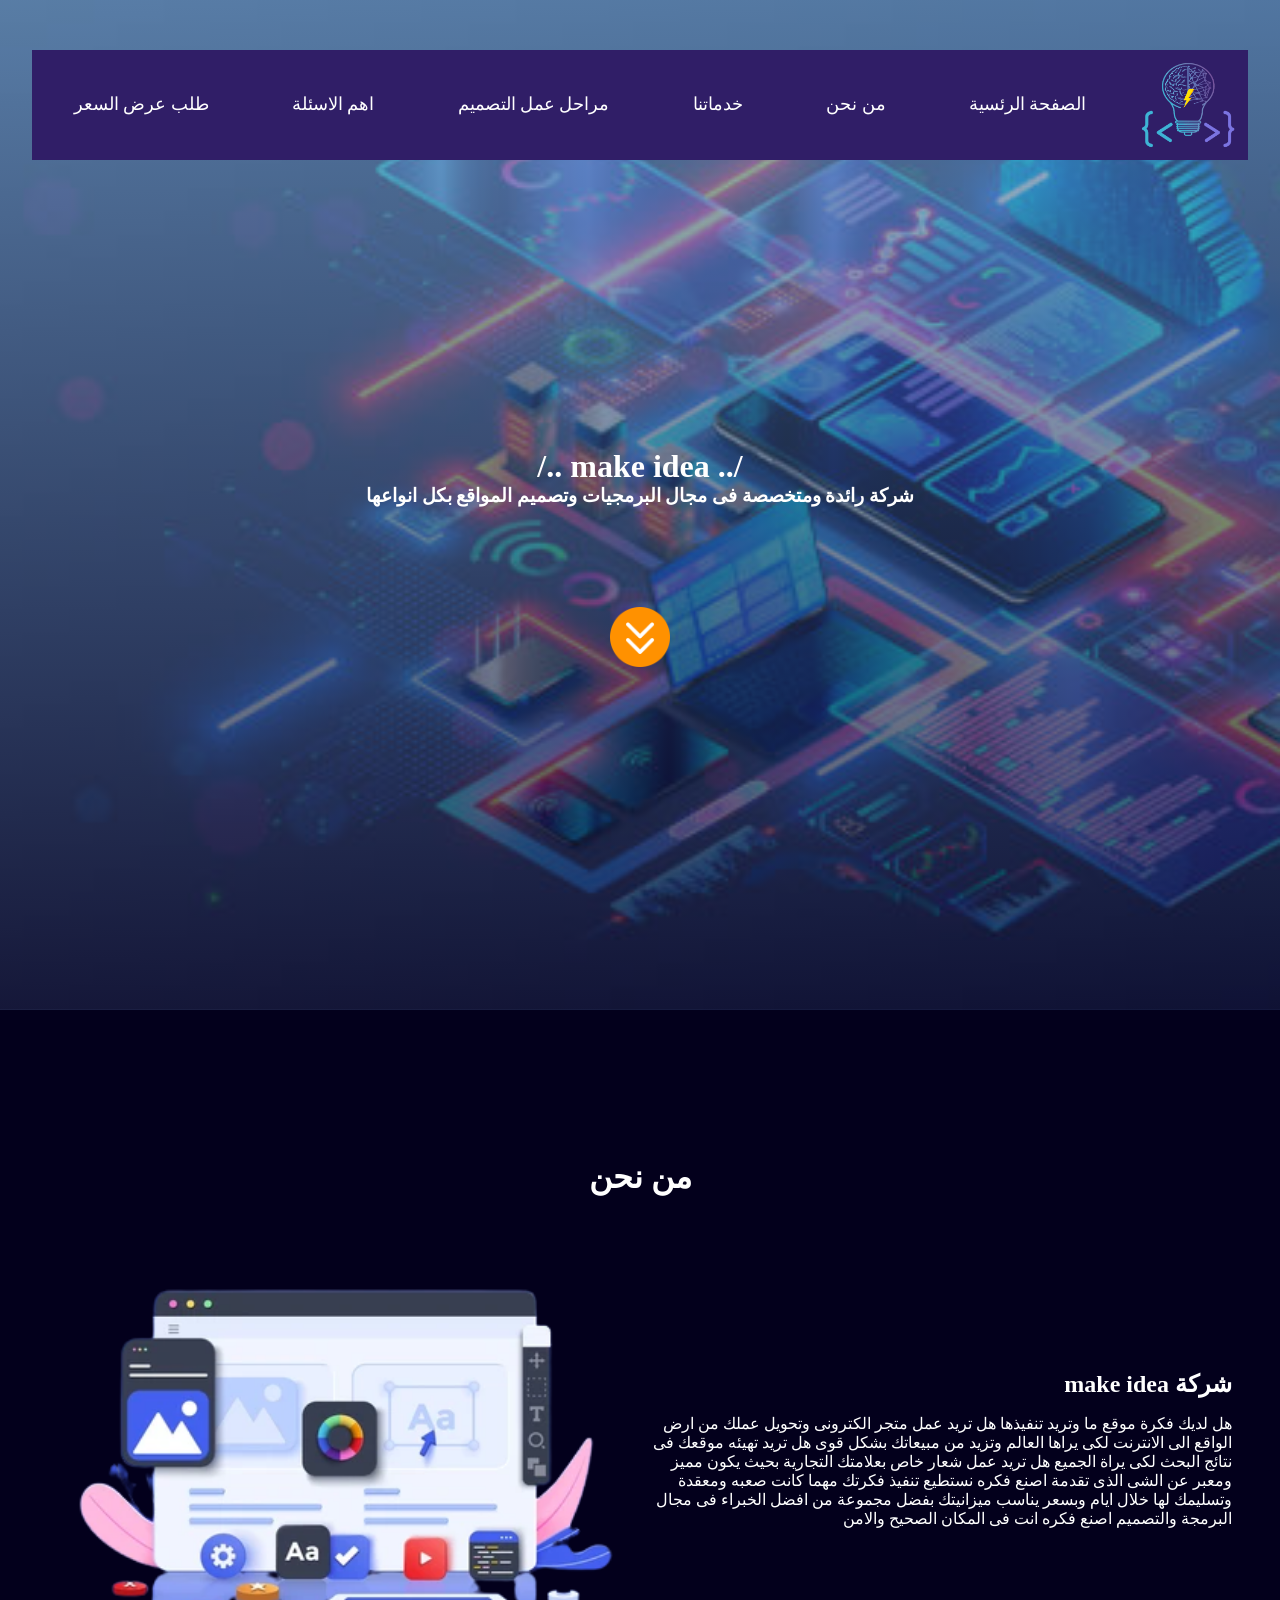
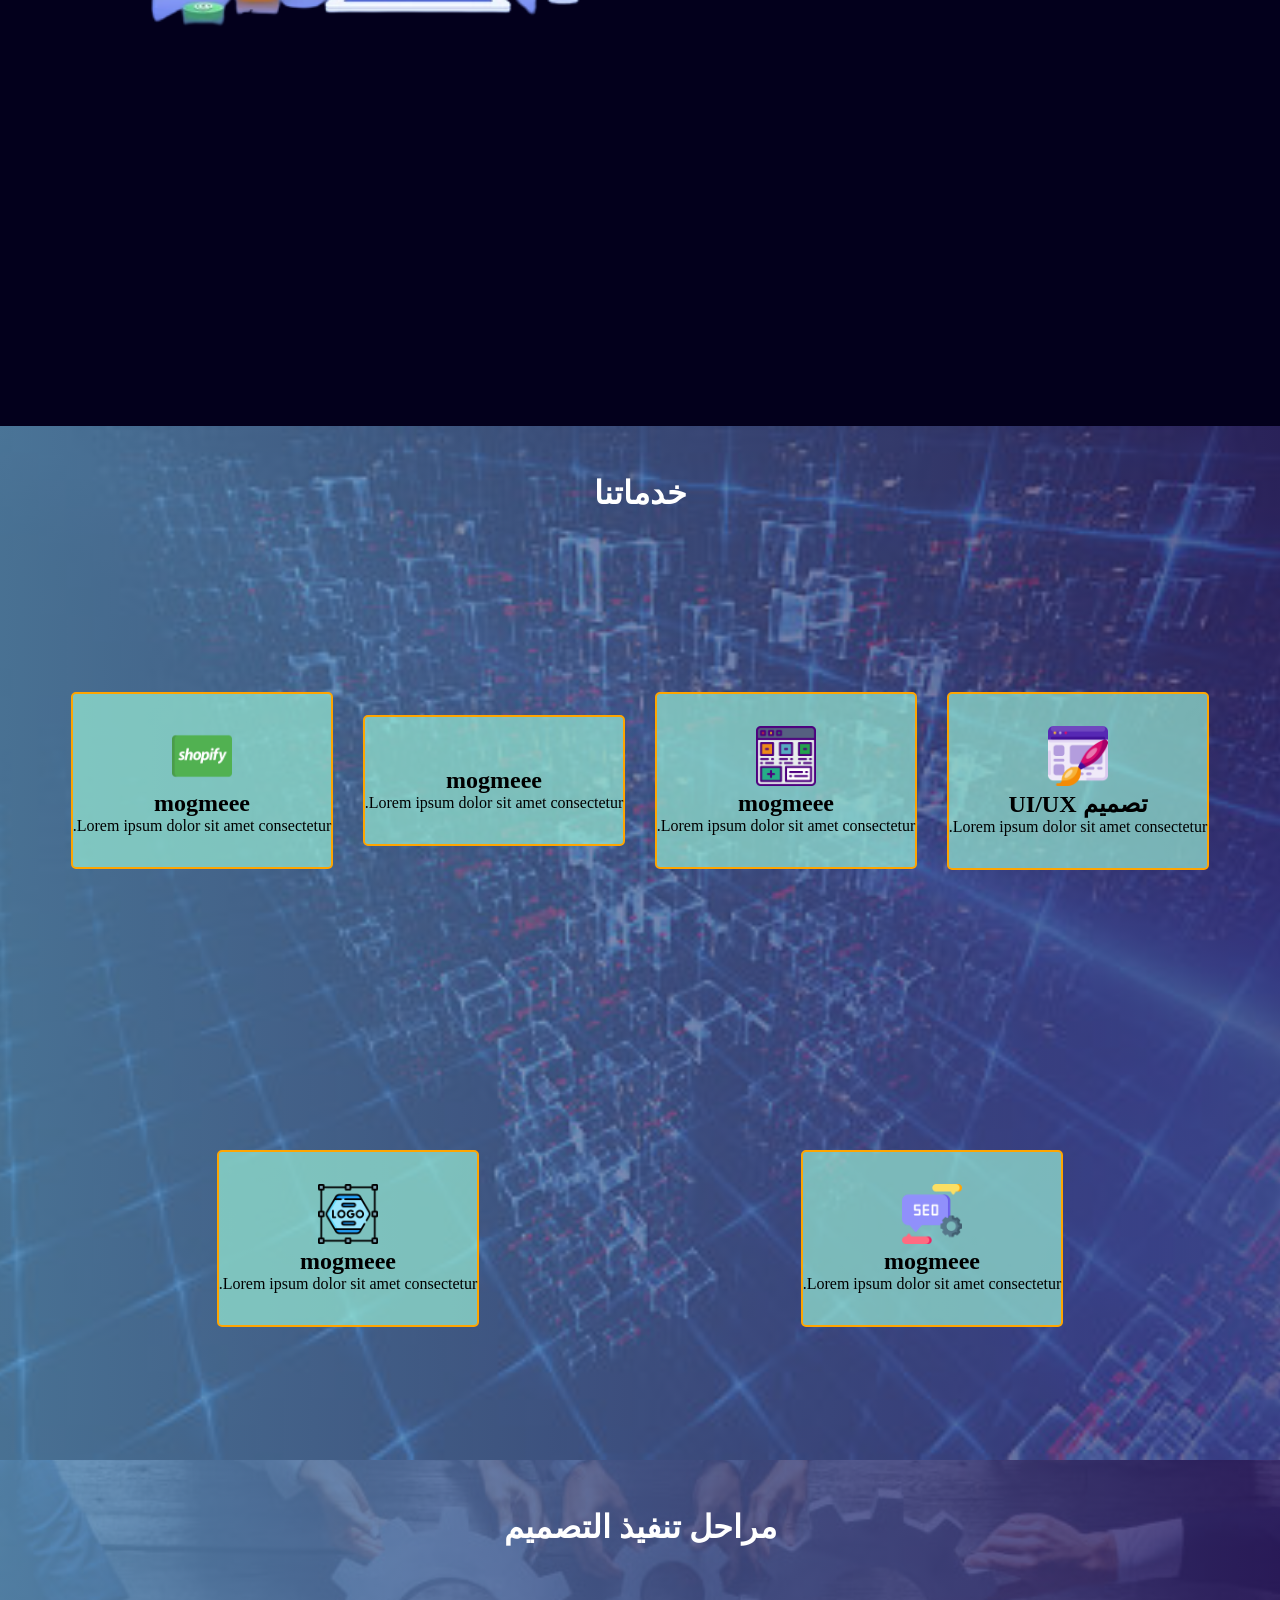
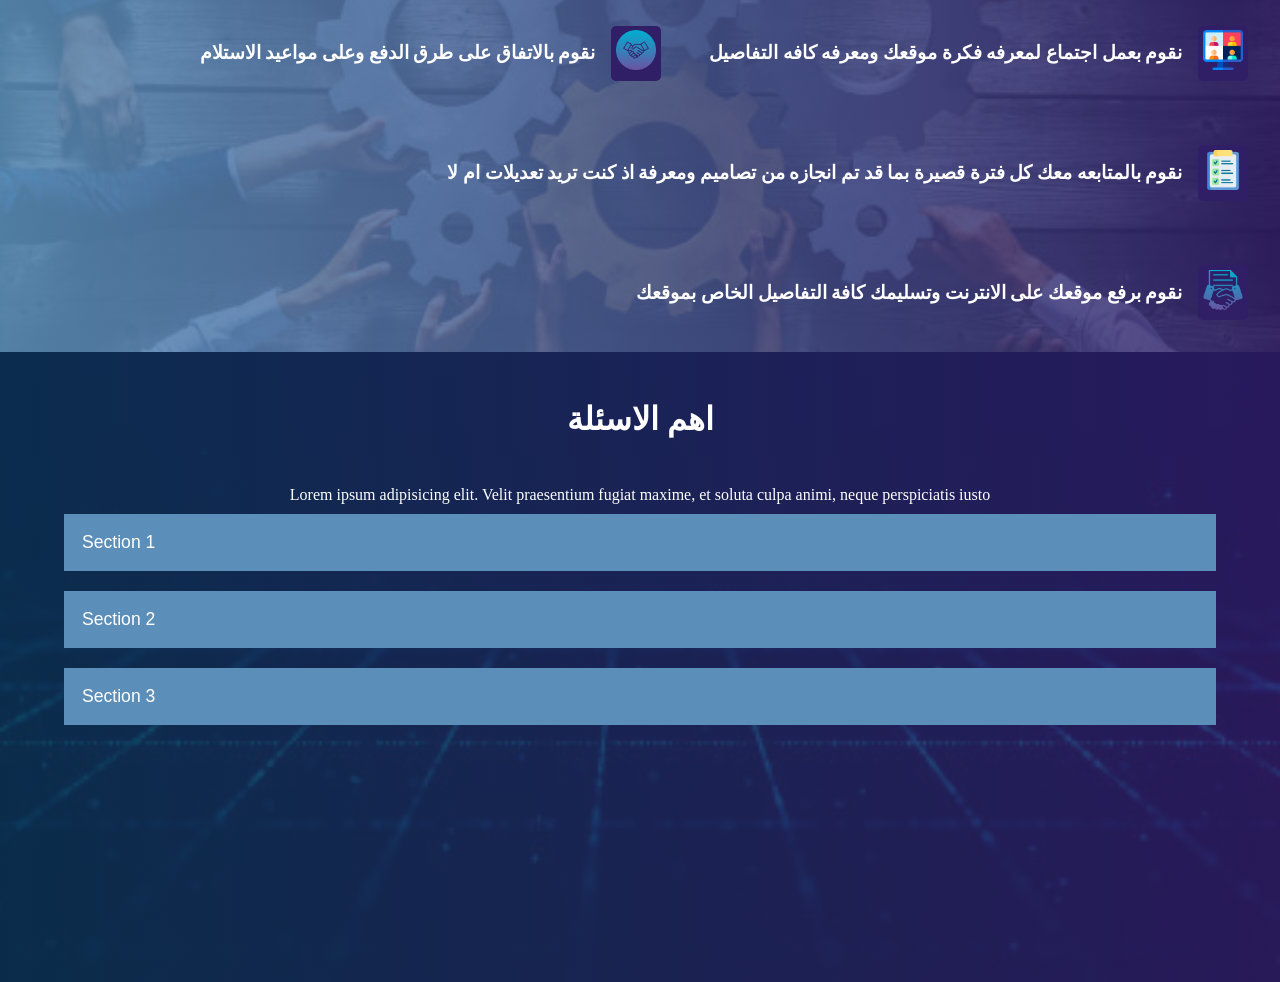
==== index.html @ 5cc1e3e1 "end the site" ====
<!DOCTYPE html>
<html lang="en">
<head>
    <meta charset="UTF-8">
    <meta http-equiv="X-UA-Compatible" content="IE=edge">
    <meta name="viewport" content="width=device-width, initial-scale=1.0">
    <link rel="stylesheet" href="style/main.css">
    <script defer src="script/main.js"></script>
    <title>MAKE IDEA</title>
</head>
<body dir="rtl">
    <!-- header -->
    <header>
        <nav class="nav">
            <div class="logo">
                <img style="padding:10px 0rem; width:120px;height:auto;" src="images/logo/main_logo.png" alt="">
                <div class="bar"><img style="width:40px; height:auto;" src="images/icon/menu.png" alt="botton"></div>
            </div>
            <ul>
                <li><a href="#">الصفحة الرئسية</a></li>
                <li><a href="#">من نحن</a></li>
                <li><a href="#">خدماتنا</a></li>
                <li><a href="#">مراحل عمل التصميم</a></li>
                <li><a href="#">اهم الاسئلة</a></li>
                <li><a href="#">طلب عرض السعر</a></li>
            </ul>
        </nav>
        <div class="up_header">
            <div class="article">
                <h1> /.. make idea ../ </h1>
                <h3>شركة رائدة ومتخصصة فى مجال البرمجيات وتصميم المواقع بكل انواعها</h3>
                <a href="#"><img src="images/icon/scroll-down.png" alt=""></a>
            </div>
        </div>
    </header>

    <!-- who are we -->
    <section class="who_are_we">
        <h1 class="tittle">من نحن</h1>
        <div class="up">
            <img src="images/who we are-1.png" alt="">
            <div class="article">
                <h1>شركة make idea</h1>
                <p>
                    هل لديك فكرة موقع ما وتريد تنفيذها 
                    ‏هل تريد عمل متجر الكترونى وتحويل عملك من ارض الواقع الى الانترنت لكى يراها العالم وتزيد من مبيعاتك بشكل قوى
                    هل تريد تهيئه موقعك فى نتائج البحث لكى يراة الجميع 
                    ‏هل تريد عمل شعار خاص بعلامتك التجارية بحيث يكون مميز ومعبر عن الشى الذى تقدمة
                    اصنع فكره نستطيع تنفيذ فكرتك مهما كانت صعبه ومعقدة 
                    ‏وتسليمك لها خلال ايام وبسعر يناسب ميزانيتك بفضل مجموعة من افضل الخبراء فى مجال البرمجة والتصميم 
                    اصنع فكره انت فى المكان الصحيح والامن 
                </p>
            </div>
        </div>
    </section>

    <!-- our service -->
    <section class="our_service">
        <h1 class="tittle"> خدماتنا </h1>
        <div class="up_service">
            <!-- one -->
            <div class="card">
                <img src="images/icon/uiux.png" alt="" class="icon">
                <h1>تصميم UI/UX</h1>
                <p>Lorem ipsum dolor sit amet consectetur.</p>
            </div>
            <!-- two -->
            <div class="card">
                <img src="images/icon/web-desing.png" alt="" class="icon">
                <h1>mogmeee</h1>
                <p>Lorem ipsum dolor sit amet consectetur.</p>
            </div>
            <!-- three -->
            <div class="card">
                <img src="images/icon/wordpress.png" alt="" class="icon">
                <h1>mogmeee</h1>
                <p>Lorem ipsum dolor sit amet consectetur.</p>
            </div>
            <!-- four -->
            <div class="card">
                <img src="images/icon/shopify.png" alt="" class="icon">
                <h1>mogmeee</h1>
                <p>Lorem ipsum dolor sit amet consectetur.</p>
            </div>
            <!-- five -->
            <div class="card">
                <img src="images/icon/seo.png" alt="" class="icon">
                <h1>mogmeee</h1>
                <p>Lorem ipsum dolor sit amet consectetur.</p>
            </div>
            <!-- six -->
            <div class="card">
                <img src="images/icon/logo.png" alt="" class="icon">
                <h1>mogmeee</h1>
                <p>Lorem ipsum dolor sit amet consectetur.</p>
            </div>
        </div>
    </section>



    <!-- desing stage -->
    <section class="desing_stage">
        <h1 class="tittle">مراحل تنفيذ التصميم</h1>
        <div class="up_article">
            <div class="card">
                <h1 class="num"><img src="images/icon/meeting.png" alt="meeting"></h1>
                <h3> نقوم بعمل اجتماع لمعرفه فكرة موقعك ومعرفه كافه التفاصيل</h3>
            </div>
            <div class="card">
                <h1 class="num"><img src="images/icon/handshake.png" alt="agreement"></h1>
                <h3> نقوم بالاتفاق على طرق الدفع وعلى مواعيد الاستلام </h3>
            </div>
            <div class="card">
                <h1 class="num"><img src="images/icon/checklist.png" alt="beliver"></h1>
                <h3>نقوم بالمتابعه معك كل فترة قصيرة بما قد تم انجازه من تصاميم ومعرفة اذ كنت تريد تعديلات ام لا </h3>
            </div>
            <div class="card">
                <h1 class="num"><img src="images/icon/business.png" alt="beliver"></h1>
                <h3> نقوم برفع موقعك على الانترنت وتسليمك كافة التفاصيل الخاص بموقعك </h3>
            </div>
        </div>
    </section>

    <!-- the important question -->
    <section class="question">
        <div>
            <h1 class="tittle">اهم الاسئلة </h1>
            <p>Lorem ipsum adipisicing elit. Velit praesentium fugiat maxime, et soluta culpa animi, neque perspiciatis iusto </p>
        </div>
        <div class="up_question">
            <button class="accordion">Section 1</button>
            <div class="panel">
            <p>Lorem ipsum dolor sit amet, consectetur adipisicing elit, sed do eiusmod tempor incididunt ut labore et dolore magna aliqua. Ut enim ad minim veniam, quis nostrud exercitation ullamco laboris nisi ut aliquip ex ea commodo consequat.</p>
            </div>

            <button class="accordion">Section 2</button>
            <div class="panel">
            <p>Lorem ipsum dolor sit amet, consectetur adipisicing elit, sed do eiusmod tempor incididunt ut labore et dolore magna aliqua. Ut enim ad minim veniam, quis nostrud exercitation ullamco laboris nisi ut aliquip ex ea commodo consequat.</p>
            </div>

            <button class="accordion">Section 3</button>
            <div class="panel">
            <p>Lorem ipsum dolor sit amet, consectetur adipisicing elit, sed do eiusmod tempor incididunt ut labore et dolore magna aliqua. Ut enim ad minim veniam, quis nostrud exercitation ullamco laboris nisi ut aliquip ex ea commodo consequat.</p>
            </div>
        </div>
        
    </section>

</body>
</html>
---- style/main.css ----
* {
  padding: 0px;
  margin: 0px;
  -webkit-box-sizing: border-box;
          box-sizing: border-box;
  -webkit-transition: all 0.3s;
  transition: all 0.3s;
  list-style: none;
  text-decoration: none;
  color: #ffffff;
}

body {
  background-color: #03001C;
}

.btn {
  padding: 10px 40px;
  position: relative;
  top: 40px;
  border: solid 1px gold;
  border-radius: 5px;
}
.btn:hover {
  background-color: gold;
  color: #03001C;
  letter-spacing: 4px;
}

.tittle {
  text-align: center;
  padding: 3rem 0rem;
  font-size: 2rem;
}

header {
  min-height: 110vh;
  background-image: -webkit-gradient(linear, left top, left bottom, from(rgba(91, 143, 185, 0.6117647059)), to(rgba(3, 0, 28, 0.6745098039))), url("../images/f.jpg");
  background-image: linear-gradient(rgba(91, 143, 185, 0.6117647059), rgba(3, 0, 28, 0.6745098039)), url("../images/f.jpg");
  background-position: center;
  background-repeat: no-repeat;
  background-size: cover;
}
header .logo {
  display: -webkit-box;
  display: -ms-flexbox;
  display: flex;
  -webkit-box-align: center;
      -ms-flex-align: center;
          align-items: center;
}
header .logo .bar {
  position: absolute;
  left: 20px;
  display: none;
  cursor: pointer;
}
header .logo .bar:active {
  -webkit-transform: rotate(180deg);
          transform: rotate(180deg);
}
header nav {
  background-color: #301E67;
  font-size: 1.1rem;
  width: 95%;
  display: -webkit-box;
  display: -ms-flexbox;
  display: flex;
  margin: auto;
  position: relative;
  top: 50px;
}
header nav ul {
  width: 100%;
  display: -webkit-box;
  display: -ms-flexbox;
  display: flex;
  -ms-flex-pack: distribute;
      justify-content: space-around;
  -webkit-box-align: center;
      -ms-flex-align: center;
          align-items: center;
}
header .up_header {
  display: -webkit-box;
  display: -ms-flexbox;
  display: flex;
  -webkit-box-align: center;
      -ms-flex-align: center;
          align-items: center;
  -webkit-box-pack: space-evenly;
      -ms-flex-pack: space-evenly;
          justify-content: space-evenly;
  -webkit-box-orient: vertical;
  -webkit-box-direction: normal;
      -ms-flex-direction: column;
          flex-direction: column;
  text-align: center;
  -ms-flex-wrap: wrap;
      flex-wrap: wrap;
  height: 100vh;
  width: 90%;
  margin: auto;
}
header .up_header img {
  width: 60px;
  height: auto;
  margin-top: 100px;
  -webkit-box-shadow: 10px #000;
          box-shadow: 10px #000;
}

.who_are_we {
  min-height: 100vh;
  position: relative;
  margin-top: 100px;
  margin-bottom: 1rem;
}
.who_are_we .up {
  display: -webkit-box;
  display: -ms-flexbox;
  display: flex;
  -webkit-box-align: center;
      -ms-flex-align: center;
          align-items: center;
  -ms-flex-pack: distribute;
      justify-content: space-around;
  -webkit-box-orient: horizontal;
  -webkit-box-direction: reverse;
      -ms-flex-direction: row-reverse;
          flex-direction: row-reverse;
  -ms-flex-wrap: wrap;
      flex-wrap: wrap;
  padding: 0rem 3rem;
}
.who_are_we .up img {
  min-width: 50%;
}
.who_are_we .article {
  width: 50%;
}
.who_are_we .article h1 {
  padding: 1rem 0rem;
}

.our_service {
  min-height: 100vh;
  background-image: -webkit-gradient(linear, right top, left top, from(rgba(48, 30, 103, 0.6941176471)), to(rgba(91, 143, 185, 0.7294117647))), url("../images/serv.jpg");
  background-image: linear-gradient(right, rgba(48, 30, 103, 0.6941176471), rgba(91, 143, 185, 0.7294117647)), url("../images/serv.jpg");
  background-position: center;
  background-repeat: no-repeat;
  background-size: cover;
}
.our_service .up_service {
  width: 90%;
  min-height: 100vh;
  display: -webkit-box;
  display: -ms-flexbox;
  display: flex;
  -webkit-box-align: center;
      -ms-flex-align: center;
          align-items: center;
  -webkit-box-pack: justify;
      -ms-flex-pack: justify;
          justify-content: space-between;
  -ms-flex-wrap: wrap;
      flex-wrap: wrap;
  margin: auto;
  gap: 1rem;
}
.our_service .up_service .card {
  text-align: center;
  padding: 2rem 0rem;
  margin: auto;
  border-radius: 5px;
  border: 2px solid orange;
  min-width: 260px;
  max-width: 30%;
  height: auto;
  background-color: rgba(154, 239, 214, 0.6862745098);
  padding: 0.9;
}
.our_service .up_service .card h1, .our_service .up_service .card p {
  color: #000;
}
.our_service .up_service .card img {
  width: 60px;
  height: auto;
}

.desing_stage {
  background-image: -webkit-gradient(linear, right top, left top, from(rgba(48, 30, 103, 0.831372549)), to(rgba(91, 143, 185, 0.8666666667))), url("../images/ds.jpg");
  background-image: linear-gradient(right, rgba(48, 30, 103, 0.831372549), rgba(91, 143, 185, 0.8666666667)), url("../images/ds.jpg");
  background-position: center;
  background-repeat: no-repeat;
  background-size: cover;
}
.desing_stage .up_article {
  width: 100%;
  display: -webkit-box;
  display: -ms-flexbox;
  display: flex;
  -ms-flex-wrap: wrap;
      flex-wrap: wrap;
}
.desing_stage .up_article .card {
  padding: 1rem;
  display: -webkit-box;
  display: -ms-flexbox;
  display: flex;
  -webkit-box-align: center;
      -ms-flex-align: center;
          align-items: center;
  -webkit-box-pack: center;
      -ms-flex-pack: center;
          justify-content: center;
}
.desing_stage .up_article .card .num {
  padding: 0.3rem;
  margin: 1rem;
  background-color: #301E67;
  border-radius: 5px;
}
.desing_stage .up_article .card .num img {
  width: 40px;
  height: auto;
}

.question {
  min-height: 70vh;
  margin-top: 0;
  background-image: -webkit-gradient(linear, right top, left top, from(rgba(48, 30, 103, 0.831372549)), to(rgba(12, 51, 83, 0.8666666667))), url("../images/4.jpg");
  background-image: linear-gradient(right, rgba(48, 30, 103, 0.831372549), rgba(12, 51, 83, 0.8666666667)), url("../images/4.jpg");
  background-position: center;
  background-repeat: no-repeat;
  background-size: cover;
}
.question p {
  text-align: center;
}
.question .up_question {
  text-align: center;
}
.question .up_question .accordion {
  background-color: #5B8FB9;
  color: #ffffff;
  cursor: pointer;
  padding: 18px;
  width: 90%;
  border: none;
  text-align: left;
  outline: none;
  font-size: 1.1rem;
  margin: 10px;
}
.question .up_question .active, .question .up_question .accordion:hover {
  background-color: #386183;
}
.question .up_question .panel {
  padding: 20px;
  display: none;
  overflow: hidden;
  width: 90%;
  margin: auto;
  font-size: 1.1rem;
}

@media screen and (max-width: 903px) {
  header {
    min-height: 120vh;
    background-image: -webkit-gradient(linear, left top, left bottom, from(rgba(91, 143, 185, 0.6117647059)), to(rgba(3, 0, 28, 0.6745098039))), url("../images/f.jpg");
    background-image: linear-gradient(rgba(91, 143, 185, 0.6117647059), rgba(3, 0, 28, 0.6745098039)), url("../images/f.jpg");
    background-position: center;
    background-repeat: no-repeat;
    background-size: cover;
  }
  header nav .logo .bar {
    display: block;
    float: right;
  }
  header nav ul {
    opacity: 0;
    overflow: hidden;
    background-color: #301E67;
    width: 100%;
    height: 0;
    display: -webkit-box;
    display: -ms-flexbox;
    display: flex;
    -ms-flex-pack: distribute;
        justify-content: space-around;
    position: absolute;
    -webkit-box-orient: vertical;
    -webkit-box-direction: normal;
        -ms-flex-direction: column;
            flex-direction: column;
    -webkit-box-align: center;
        -ms-flex-align: center;
            align-items: center;
    margin-top: 60px;
    padding: 1rem;
    z-index: 999;
  }
  header nav ul li {
    margin: 1rem 0rem;
  }
  header .navbar {
    display: -webkit-box;
    display: -ms-flexbox;
    display: flex;
    -webkit-box-align: center;
        -ms-flex-align: center;
            align-items: center;
  }
  header .navbar ul {
    opacity: 1;
    background-color: #301E67;
    width: 100%;
    height: auto;
    display: -webkit-box;
    display: -ms-flexbox;
    display: flex;
    -ms-flex-pack: distribute;
        justify-content: space-around;
    position: absolute;
    -webkit-box-orient: vertical;
    -webkit-box-direction: normal;
        -ms-flex-direction: column;
            flex-direction: column;
    -webkit-box-align: center;
        -ms-flex-align: center;
            align-items: center;
    margin-top: 460px;
    padding: 1rem;
    z-index: 999;
  }
  header .navbar ul li {
    margin: 1rem 0rem;
  }
  header .up_header {
    display: -webkit-box;
    display: -ms-flexbox;
    display: flex;
    -webkit-box-align: center;
        -ms-flex-align: center;
            align-items: center;
    -webkit-box-pack: space-evenly;
        -ms-flex-pack: space-evenly;
            justify-content: space-evenly;
    -webkit-box-orient: vertical;
    -webkit-box-direction: normal;
        -ms-flex-direction: column;
            flex-direction: column;
    text-align: center;
    -ms-flex-wrap: wrap;
        flex-wrap: wrap;
    height: 100vh;
    width: 90%;
    margin: auto;
  }
  header .up_header img {
    width: 30%;
    height: auto;
    -webkit-box-shadow: 10px #000;
            box-shadow: 10px #000;
  }
}
@media screen and (max-width: 740px) {
  .who_are_we .article {
    width: 80%;
    text-align: center;
  }
}
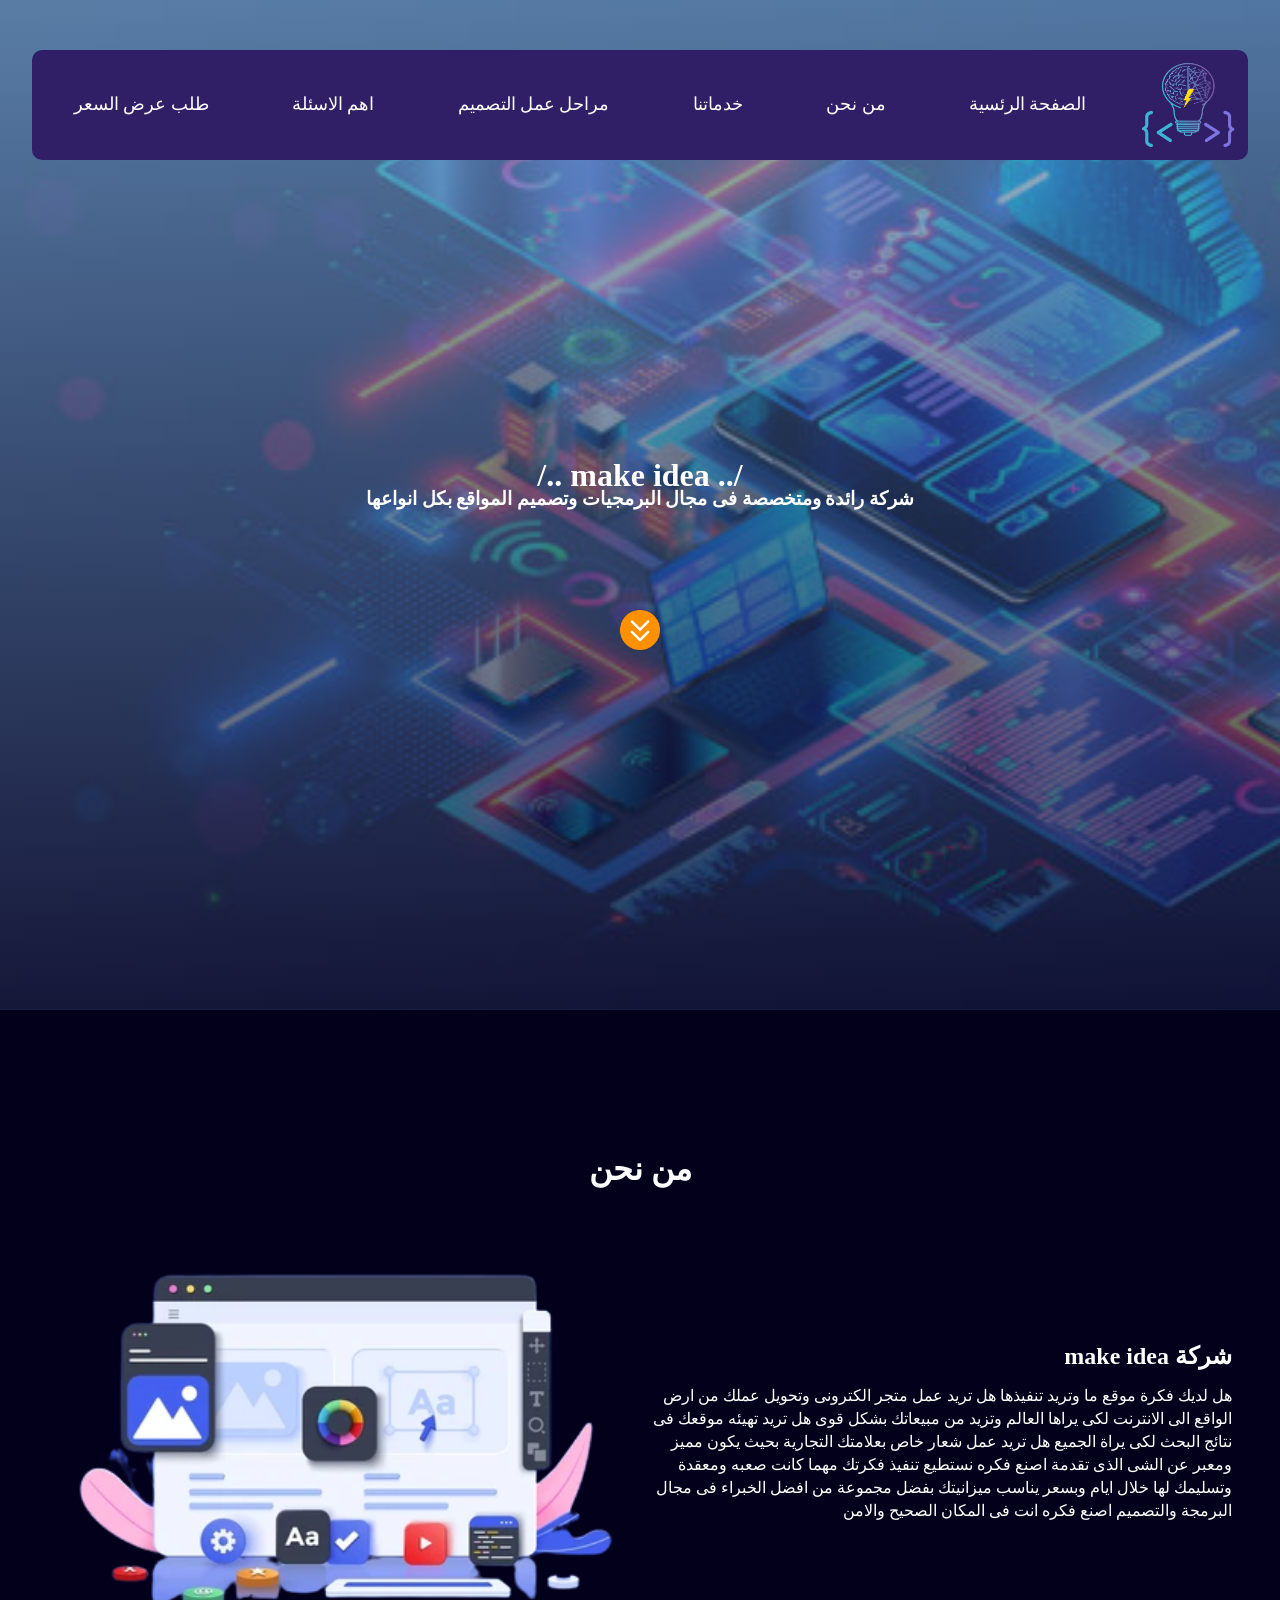
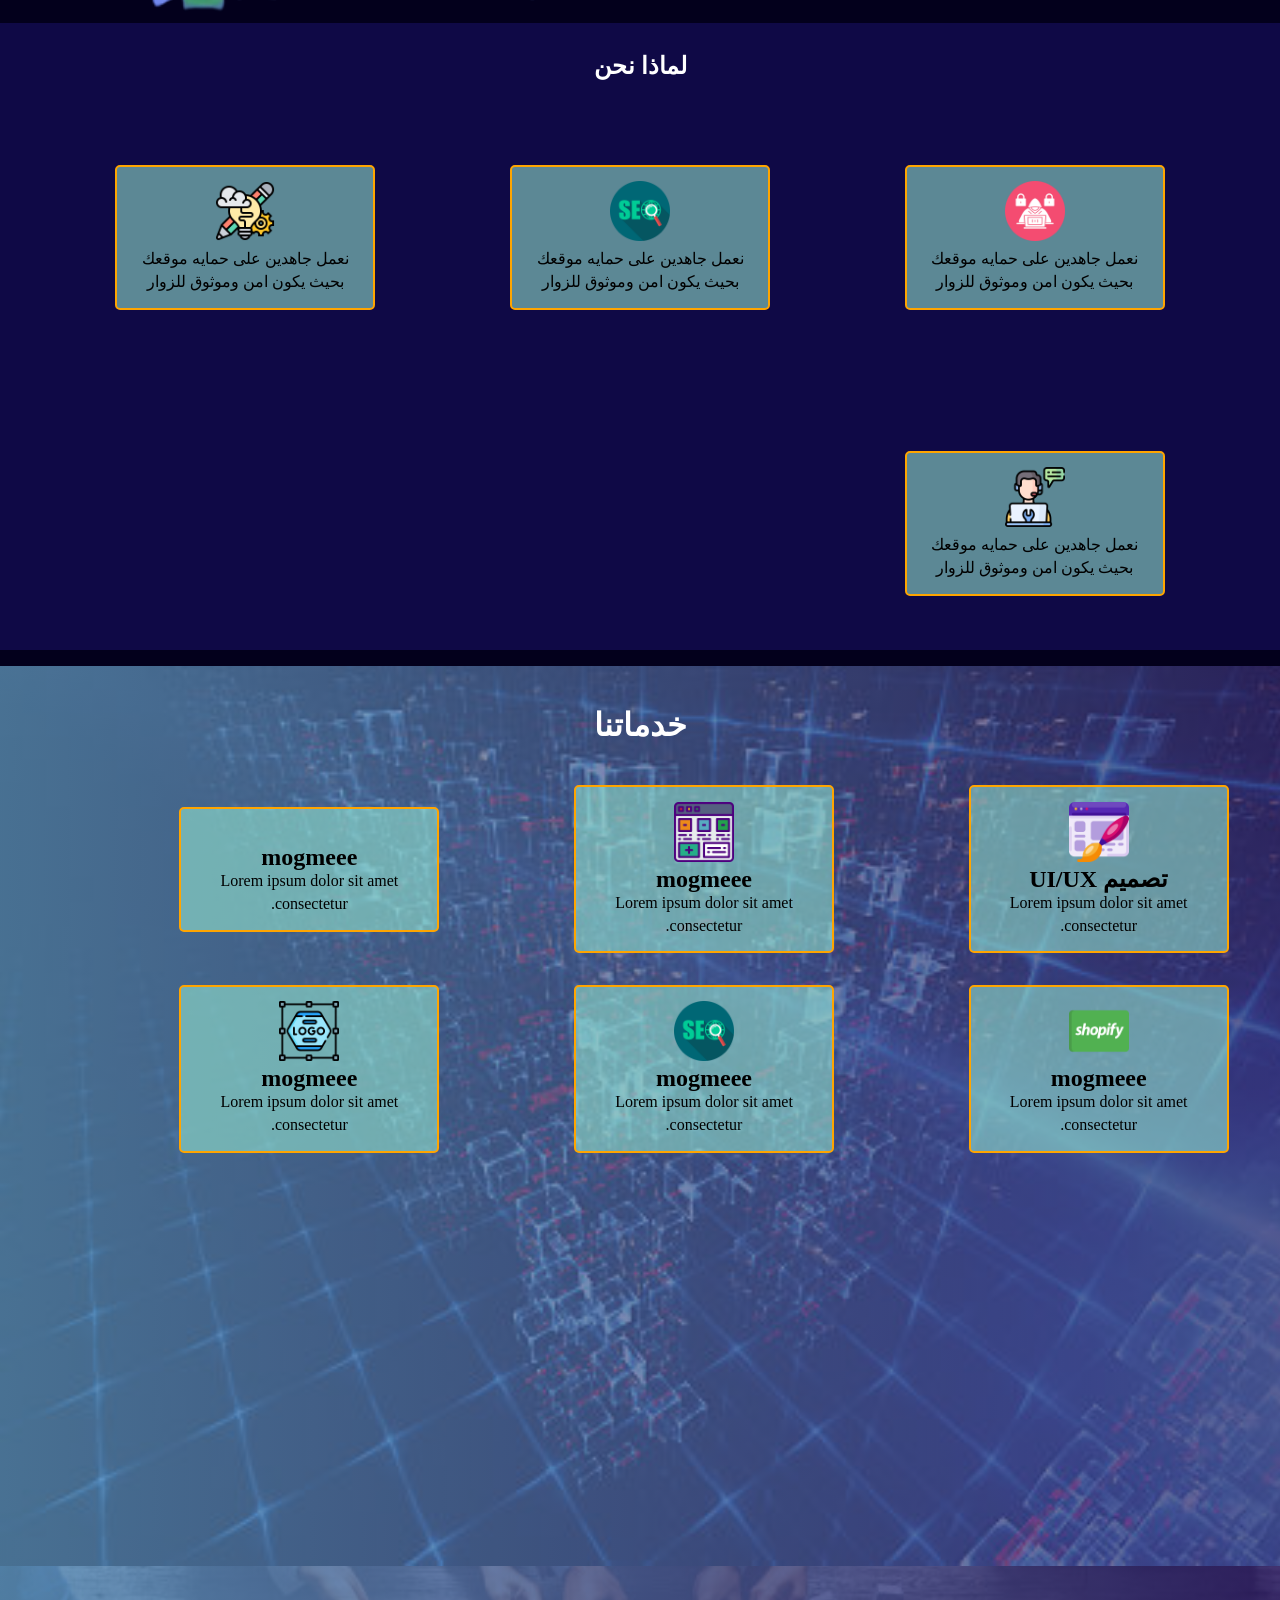
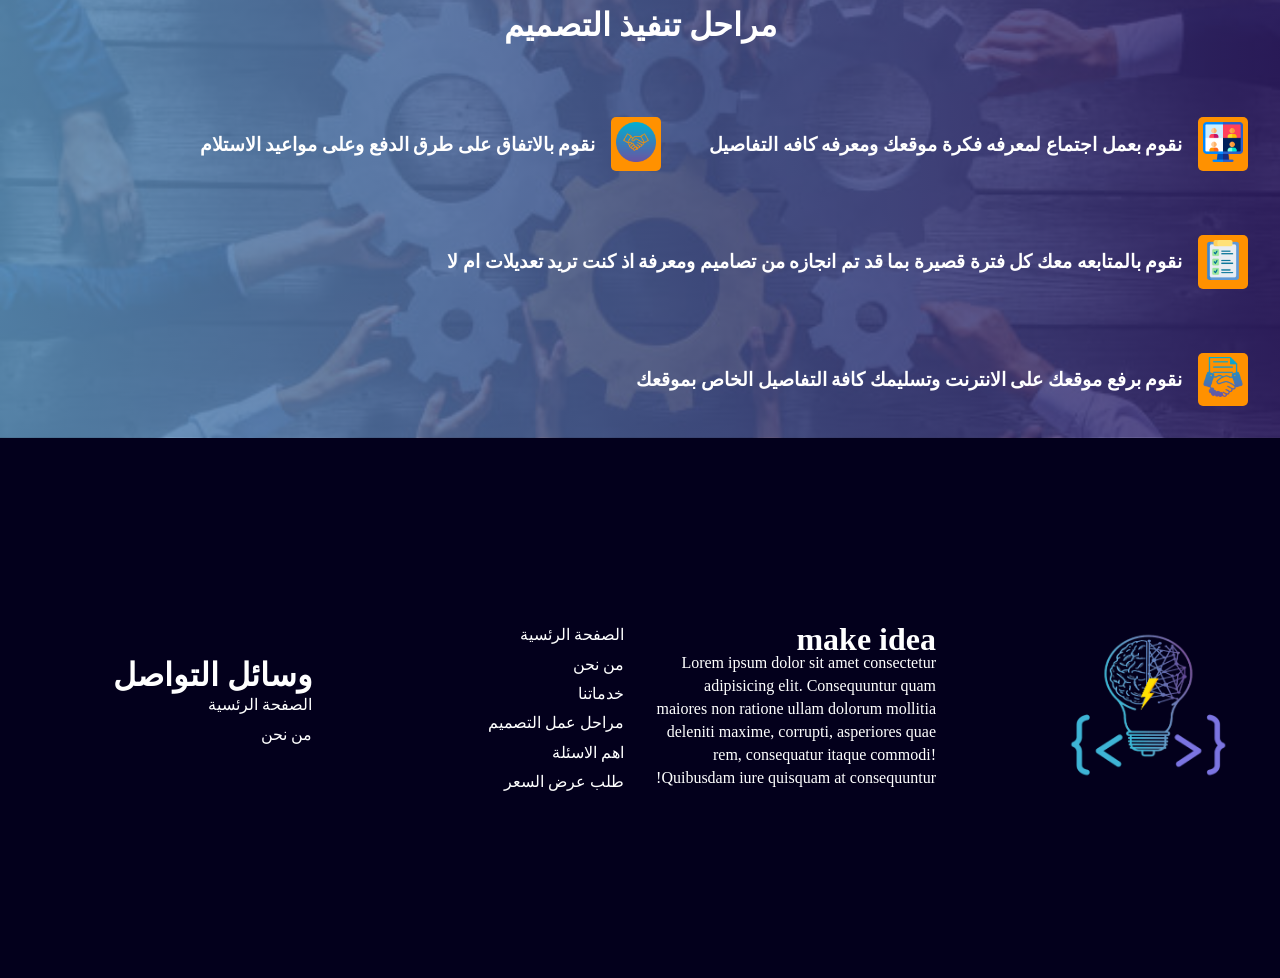
==== commit edf1613f: "why are we" ====
--- a/index.html
+++ b/index.html
@@ -50,6 +50,27 @@
                     ‏وتسليمك لها خلال ايام وبسعر يناسب ميزانيتك بفضل مجموعة من افضل الخبراء فى مجال البرمجة والتصميم 
                     اصنع فكره انت فى المكان الصحيح والامن 
                 </p>
+            </div>
+        </div>
+        <div class="up-two">
+            <h1>لماذا نحن</h1>
+            <div class="up-cards">
+                <div class="card">
+                    <img src="images/icon/hacker.png" alt="haker">
+                    <p>نعمل جاهدين على حمايه موقعك بحيث يكون امن وموثوق للزوار</p>
+                </div>
+                <div class="card">
+                    <img src="images/icon/seo.png" alt="seo">
+                    <p>نعمل جاهدين على حمايه موقعك بحيث يكون امن وموثوق للزوار</p>
+                </div>
+                <div class="card">
+                    <img src="images/icon/design-thinking.png" alt="desing-thinking">
+                    <p>نعمل جاهدين على حمايه موقعك بحيث يكون امن وموثوق للزوار</p>
+                </div>
+                <div class="card">
+                    <img src="images/icon/technical-support.png" alt="technical-support">
+                    <p>نعمل جاهدين على حمايه موقعك بحيث يكون امن وموثوق للزوار</p>
+                </div>
             </div>
         </div>
     </section>
@@ -122,30 +143,36 @@
         </div>
     </section>
 
-    <!-- the important question -->
-    <section class="question">
-        <div>
-            <h1 class="tittle">اهم الاسئلة </h1>
-            <p>Lorem ipsum adipisicing elit. Velit praesentium fugiat maxime, et soluta culpa animi, neque perspiciatis iusto </p>
-        </div>
-        <div class="up_question">
-            <button class="accordion">Section 1</button>
-            <div class="panel">
-            <p>Lorem ipsum dolor sit amet, consectetur adipisicing elit, sed do eiusmod tempor incididunt ut labore et dolore magna aliqua. Ut enim ad minim veniam, quis nostrud exercitation ullamco laboris nisi ut aliquip ex ea commodo consequat.</p>
+    <footer>
+        <div class="up-footer">
+            <div class="logo">
+                <img src="images/logo/main_logo.png" alt="logo" >
             </div>
-
-            <button class="accordion">Section 2</button>
-            <div class="panel">
-            <p>Lorem ipsum dolor sit amet, consectetur adipisicing elit, sed do eiusmod tempor incididunt ut labore et dolore magna aliqua. Ut enim ad minim veniam, quis nostrud exercitation ullamco laboris nisi ut aliquip ex ea commodo consequat.</p>
+            <div class="article">
+                <h1>make idea</h1>
+                <p>Lorem ipsum dolor sit amet consectetur adipisicing elit. Consequuntur quam maiores non ratione ullam dolorum mollitia deleniti maxime, corrupti, asperiores quae rem, consequatur itaque commodi! Quibusdam iure quisquam at consequuntur!</p>
             </div>
-
-            <button class="accordion">Section 3</button>
-            <div class="panel">
-            <p>Lorem ipsum dolor sit amet, consectetur adipisicing elit, sed do eiusmod tempor incididunt ut labore et dolore magna aliqua. Ut enim ad minim veniam, quis nostrud exercitation ullamco laboris nisi ut aliquip ex ea commodo consequat.</p>
+            <div class="menu">
+                <ul>
+                    <li><a href="#">الصفحة الرئسية</a></li>
+                    <li><a href="#">من نحن</a></li>
+                    <li><a href="#">خدماتنا</a></li>
+                    <li><a href="#">مراحل عمل التصميم</a></li>
+                    <li><a href="#">اهم الاسئلة</a></li>
+                    <li><a href="#">طلب عرض السعر</a></li>
+                </ul>
             </div>
+            <div class="menu infromation">
+                <h1>وسائل التواصل</h1>
+                <ul>
+                    <li><a href="#">الصفحة الرئسية</a></li>
+                    <li><a href="#">من نحن</a></li>
+                </ul>
+            </div>
+            
         </div>
         
-    </section>
 
+    </footer>
 </body>
 </html>
--- a/style/main.css
+++ b/style/main.css
@@ -7,7 +7,8 @@
   transition: all 0.3s;
   list-style: none;
   text-decoration: none;
-  color: #ffffff;
+  color: #fff;
+  line-height: 23px;
 }
 
 body {
@@ -48,6 +49,7 @@
   -webkit-box-align: center;
       -ms-flex-align: center;
           align-items: center;
+  z-index: 888;
 }
 header .logo .bar {
   position: absolute;
@@ -69,6 +71,7 @@
   margin: auto;
   position: relative;
   top: 50px;
+  border-radius: 10px;
 }
 header nav ul {
   width: 100%;
@@ -103,7 +106,7 @@
   margin: auto;
 }
 header .up_header img {
-  width: 60px;
+  width: 40px;
   height: auto;
   margin-top: 100px;
   -webkit-box-shadow: 10px #000;
@@ -142,6 +145,45 @@
 .who_are_we .article h1 {
   padding: 1rem 0rem;
 }
+.who_are_we .up-two {
+  background-color: #0f0946;
+}
+.who_are_we .up-two h1 {
+  text-align: center;
+  padding: 2rem 0rem;
+}
+.who_are_we .up-two .up-cards {
+  width: 90%;
+  min-height: 60vh;
+  -webkit-box-align: center;
+      -ms-flex-align: center;
+          align-items: center;
+  margin: auto;
+  display: -ms-grid;
+  display: grid;
+  grid-template-columns: repeat(auto-fit, minmax(17rem, 1fr));
+  gap: 2rem;
+  text-align: center;
+}
+.who_are_we .up-two .up-cards .card {
+  text-align: center;
+  padding: 2rem 0rem;
+  margin: auto;
+  border-radius: 5px;
+  border: 2px solid orange;
+  min-width: 260px;
+  max-width: 30%;
+  height: auto;
+  background-color: rgba(154, 239, 213, 0.5529411765);
+  padding: 0.9rem;
+}
+.who_are_we .up-two .up-cards .card h1, .who_are_we .up-two .up-cards .card p {
+  color: #000;
+}
+.who_are_we .up-two .up-cards .card img {
+  width: 60px;
+  height: auto;
+}
 
 .our_service {
   min-height: 100vh;
@@ -153,20 +195,11 @@
 }
 .our_service .up_service {
   width: 90%;
-  min-height: 100vh;
-  display: -webkit-box;
-  display: -ms-flexbox;
-  display: flex;
-  -webkit-box-align: center;
-      -ms-flex-align: center;
-          align-items: center;
-  -webkit-box-pack: justify;
-      -ms-flex-pack: justify;
-          justify-content: space-between;
-  -ms-flex-wrap: wrap;
-      flex-wrap: wrap;
-  margin: auto;
-  gap: 1rem;
+  display: -ms-grid;
+  display: grid;
+  grid-template-columns: repeat(auto-fit, minmax(20rem, 1fr));
+  gap: 2rem;
+  text-align: center;
 }
 .our_service .up_service .card {
   text-align: center;
@@ -177,8 +210,8 @@
   min-width: 260px;
   max-width: 30%;
   height: auto;
-  background-color: rgba(154, 239, 214, 0.6862745098);
-  padding: 0.9;
+  background-color: rgba(154, 239, 213, 0.5529411765);
+  padding: 0.9rem;
 }
 .our_service .up_service .card h1, .our_service .up_service .card p {
   color: #000;
@@ -218,7 +251,7 @@
 .desing_stage .up_article .card .num {
   padding: 0.3rem;
   margin: 1rem;
-  background-color: #301E67;
+  background-color: #FF9100;
   border-radius: 5px;
 }
 .desing_stage .up_article .card .num img {
@@ -226,43 +259,25 @@
   height: auto;
 }
 
-.question {
-  min-height: 70vh;
-  margin-top: 0;
-  background-image: -webkit-gradient(linear, right top, left top, from(rgba(48, 30, 103, 0.831372549)), to(rgba(12, 51, 83, 0.8666666667))), url("../images/4.jpg");
-  background-image: linear-gradient(right, rgba(48, 30, 103, 0.831372549), rgba(12, 51, 83, 0.8666666667)), url("../images/4.jpg");
-  background-position: center;
-  background-repeat: no-repeat;
-  background-size: cover;
-}
-.question p {
-  text-align: center;
-}
-.question .up_question {
-  text-align: center;
-}
-.question .up_question .accordion {
-  background-color: #5B8FB9;
-  color: #ffffff;
-  cursor: pointer;
-  padding: 18px;
-  width: 90%;
-  border: none;
-  text-align: left;
-  outline: none;
-  font-size: 1.1rem;
-  margin: 10px;
-}
-.question .up_question .active, .question .up_question .accordion:hover {
-  background-color: #386183;
-}
-.question .up_question .panel {
-  padding: 20px;
-  display: none;
-  overflow: hidden;
-  width: 90%;
-  margin: auto;
-  font-size: 1.1rem;
+footer {
+  margin: auto 2rem;
+}
+footer .up-footer {
+  min-height: 60vh;
+  display: -ms-grid;
+  display: grid;
+  grid-template-columns: repeat(auto-fit, minmax(15rem, 1fr));
+  gap: 2rem;
+  -webkit-box-align: center;
+      -ms-flex-align: center;
+          align-items: center;
+}
+footer .up-footer .menu li {
+  margin: 0.4rem 0rem;
+}
+footer .up-footer .logo img {
+  width: 200px;
+  height: auto;
 }
 
 @media screen and (max-width: 903px) {
@@ -358,14 +373,8 @@
     width: 90%;
     margin: auto;
   }
-  header .up_header img {
-    width: 30%;
-    height: auto;
-    -webkit-box-shadow: 10px #000;
-            box-shadow: 10px #000;
-  }
-}
-@media screen and (max-width: 740px) {
+}
+@media screen and (max-width: 760px) {
   .who_are_we .article {
     width: 80%;
     text-align: center;
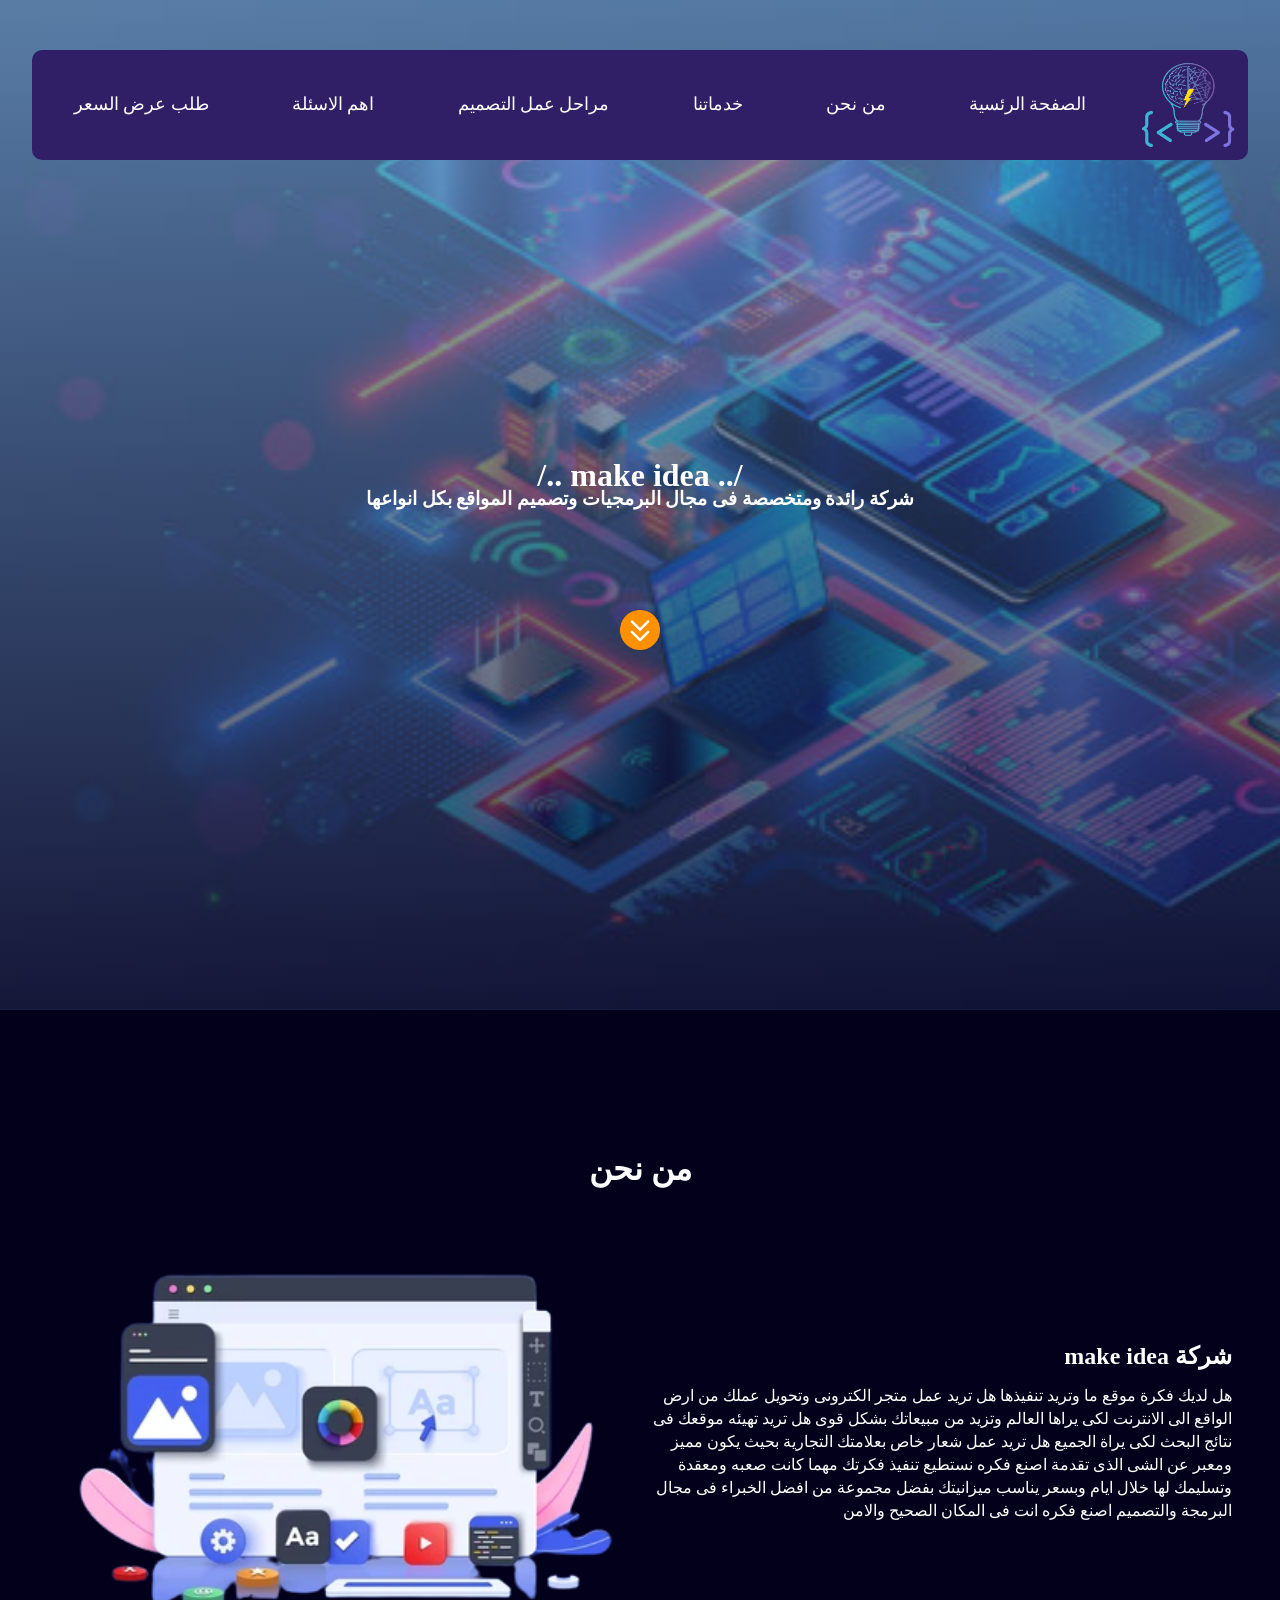
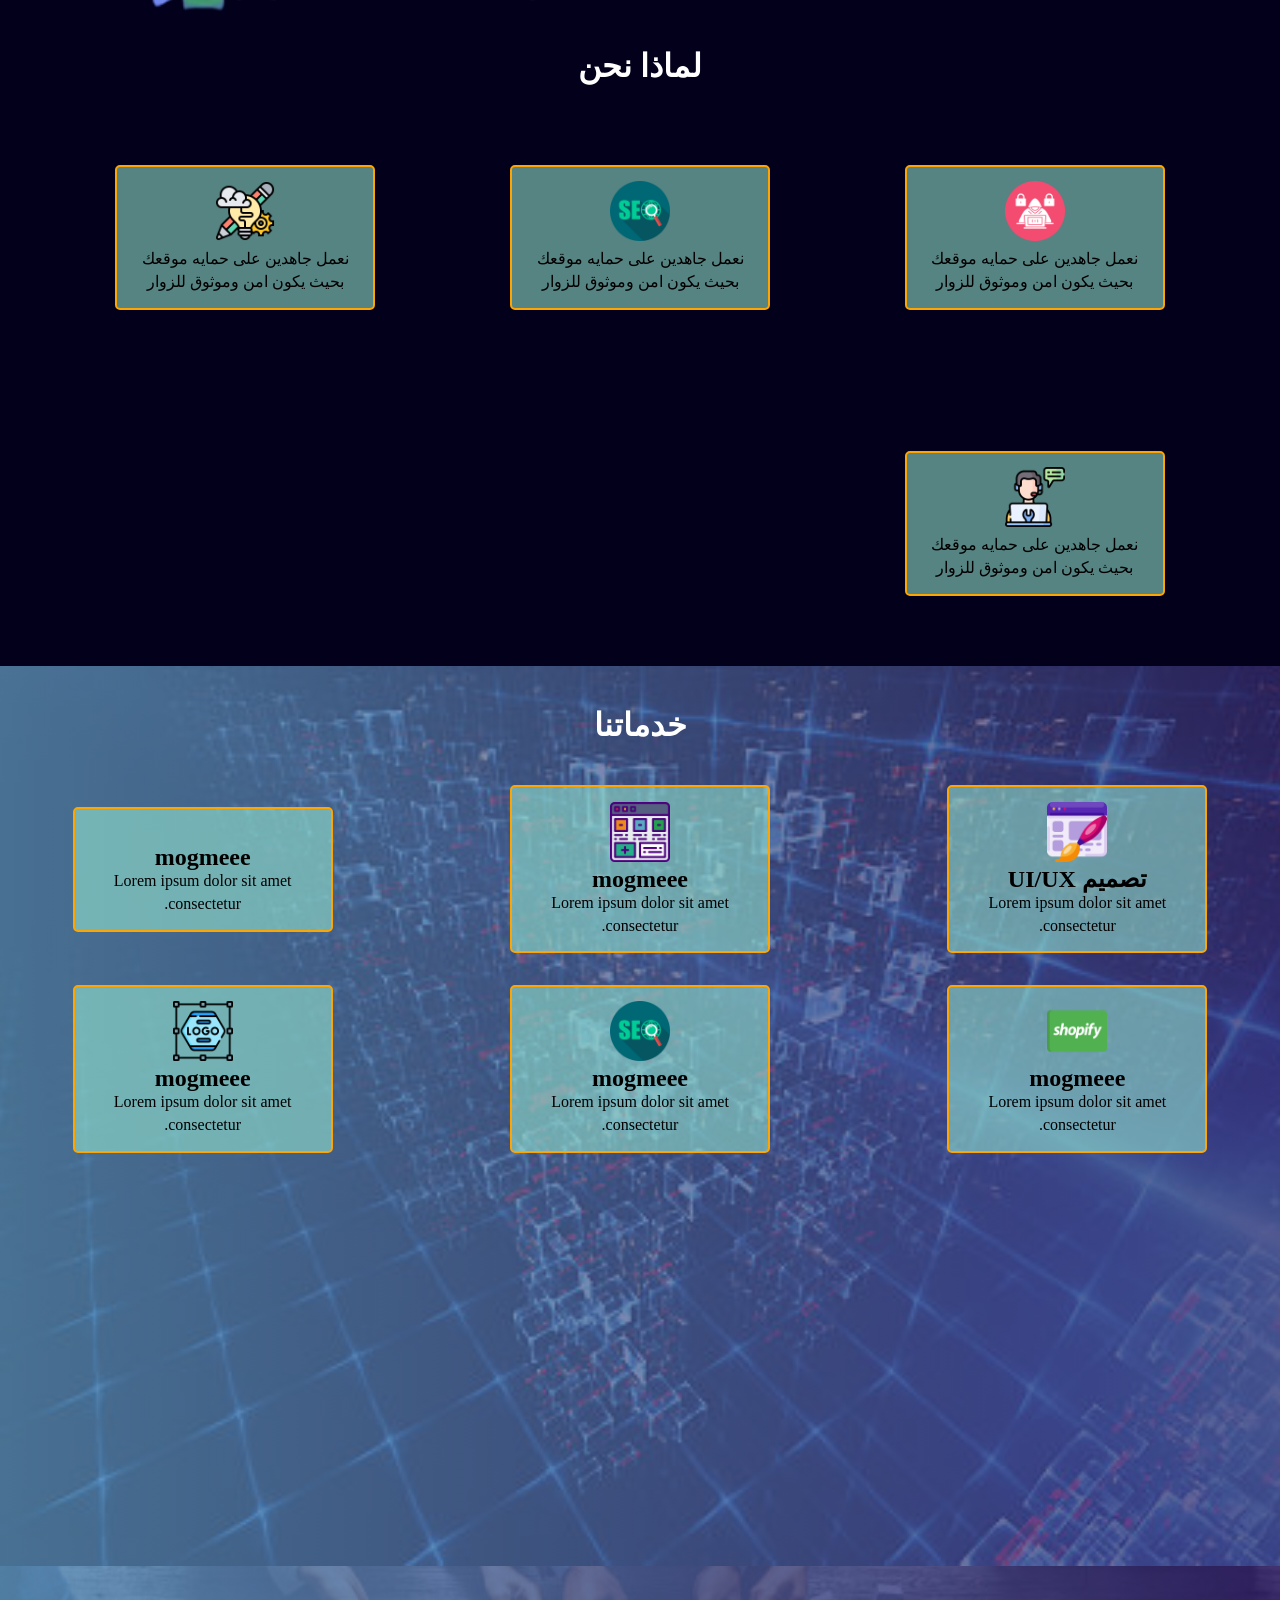
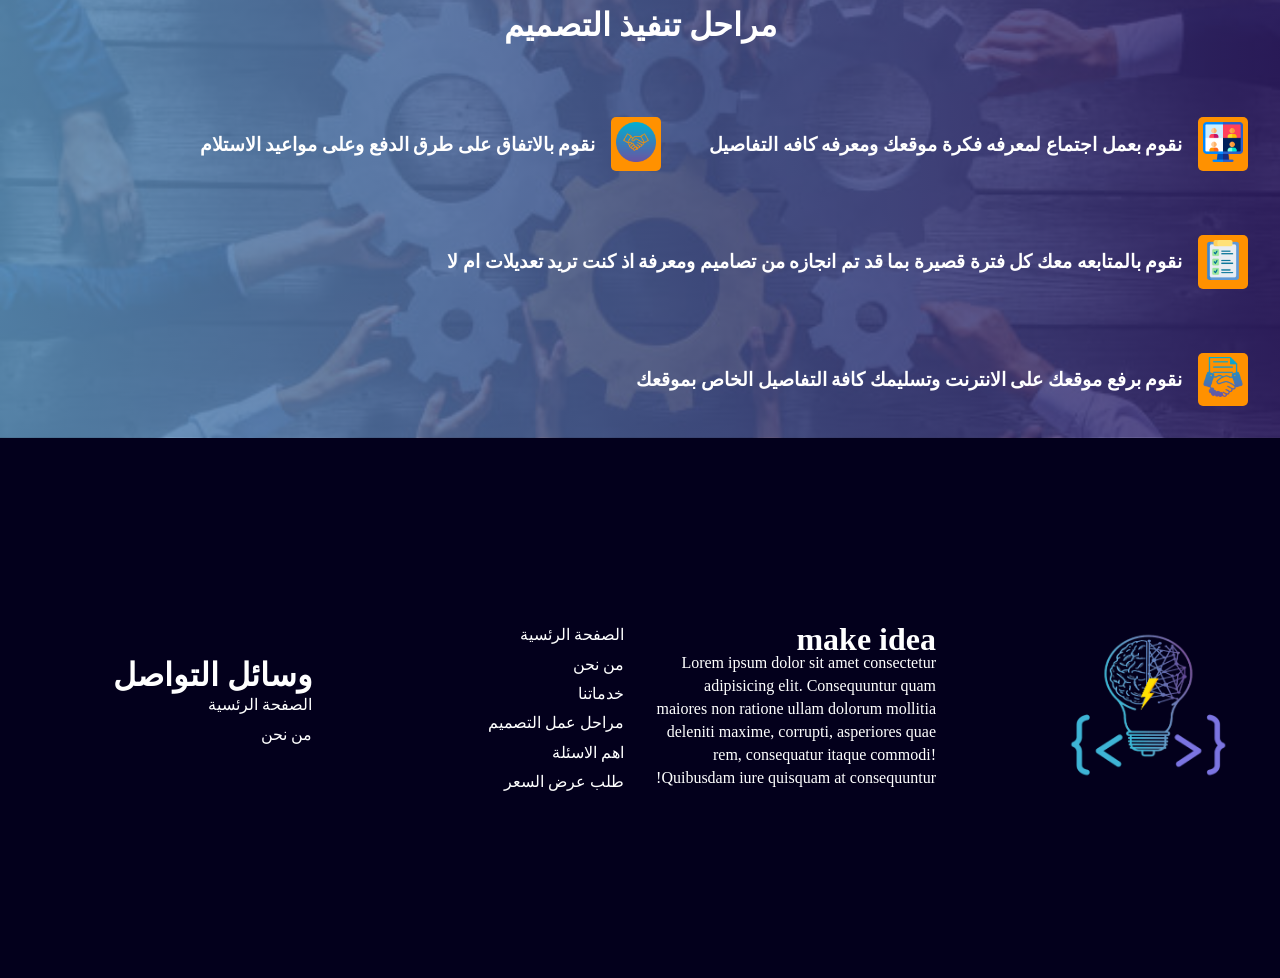
==== commit 2cd9d63c: "animation" ====
--- a/index.html
+++ b/index.html
@@ -6,12 +6,16 @@
     <meta name="viewport" content="width=device-width, initial-scale=1.0">
     <link rel="stylesheet" href="style/main.css">
     <script defer src="script/main.js"></script>
+
+    <!-- animation libbery -->
+    <link rel="stylesheet" href="wow-js/animate.css">
+
     <title>MAKE IDEA</title>
 </head>
 <body dir="rtl">
     <!-- header -->
     <header>
-        <nav class="nav">
+        <nav class="nav wow fadeInDown">
             <div class="logo">
                 <img style="padding:10px 0rem; width:120px;height:auto;" src="images/logo/main_logo.png" alt="">
                 <div class="bar"><img style="width:40px; height:auto;" src="images/icon/menu.png" alt="botton"></div>
@@ -29,13 +33,13 @@
             <div class="article">
                 <h1> /.. make idea ../ </h1>
                 <h3>شركة رائدة ومتخصصة فى مجال البرمجيات وتصميم المواقع بكل انواعها</h3>
-                <a href="#"><img src="images/icon/scroll-down.png" alt=""></a>
+                <a style="transition: all 1s ;" href="#who_are_we"><img src="images/icon/scroll-down.png" alt=""></a>
             </div>
         </div>
     </header>
 
     <!-- who are we -->
-    <section class="who_are_we">
+    <section class="who_are_we" id="who_are_we">
         <h1 class="tittle">من نحن</h1>
         <div class="up">
             <img src="images/who we are-1.png" alt="">
@@ -55,19 +59,19 @@
         <div class="up-two">
             <h1>لماذا نحن</h1>
             <div class="up-cards">
-                <div class="card">
+                <div class="card  wow fadeInDown" data-wow-duration="1s">
                     <img src="images/icon/hacker.png" alt="haker">
                     <p>نعمل جاهدين على حمايه موقعك بحيث يكون امن وموثوق للزوار</p>
                 </div>
-                <div class="card">
+                <div class="card  wow fadeInDown" data-wow-duration="2s">
                     <img src="images/icon/seo.png" alt="seo">
                     <p>نعمل جاهدين على حمايه موقعك بحيث يكون امن وموثوق للزوار</p>
                 </div>
-                <div class="card">
+                <div class="card  wow fadeInDown" data-wow-duration="3s">
                     <img src="images/icon/design-thinking.png" alt="desing-thinking">
                     <p>نعمل جاهدين على حمايه موقعك بحيث يكون امن وموثوق للزوار</p>
                 </div>
-                <div class="card">
+                <div class="card  wow fadeInDown" data-wow-duration="4s">
                     <img src="images/icon/technical-support.png" alt="technical-support">
                     <p>نعمل جاهدين على حمايه موقعك بحيث يكون امن وموثوق للزوار</p>
                 </div>
@@ -80,37 +84,37 @@
         <h1 class="tittle"> خدماتنا </h1>
         <div class="up_service">
             <!-- one -->
-            <div class="card">
+            <div class="card  wow fadeInDown"  data-wow-duration="1s" >
                 <img src="images/icon/uiux.png" alt="" class="icon">
                 <h1>تصميم UI/UX</h1>
                 <p>Lorem ipsum dolor sit amet consectetur.</p>
             </div>
             <!-- two -->
-            <div class="card">
+            <div class="card  wow fadeInDown"  data-wow-duration="2s">
                 <img src="images/icon/web-desing.png" alt="" class="icon">
                 <h1>mogmeee</h1>
                 <p>Lorem ipsum dolor sit amet consectetur.</p>
             </div>
             <!-- three -->
-            <div class="card">
+            <div class="card  wow fadeInDown"  data-wow-duration="3s">
                 <img src="images/icon/wordpress.png" alt="" class="icon">
                 <h1>mogmeee</h1>
                 <p>Lorem ipsum dolor sit amet consectetur.</p>
             </div>
             <!-- four -->
-            <div class="card">
+            <div class="card  wow fadeInDown"  data-wow-duration="4s">
                 <img src="images/icon/shopify.png" alt="" class="icon">
                 <h1>mogmeee</h1>
                 <p>Lorem ipsum dolor sit amet consectetur.</p>
             </div>
             <!-- five -->
-            <div class="card">
+            <div class="card  wow fadeInDown"  data-wow-duration="4s">
                 <img src="images/icon/seo.png" alt="" class="icon">
                 <h1>mogmeee</h1>
                 <p>Lorem ipsum dolor sit amet consectetur.</p>
             </div>
             <!-- six -->
-            <div class="card">
+            <div class="card  wow fadeInDown"  data-wow-duration="5s">
                 <img src="images/icon/logo.png" alt="" class="icon">
                 <h1>mogmeee</h1>
                 <p>Lorem ipsum dolor sit amet consectetur.</p>
@@ -125,7 +129,7 @@
         <h1 class="tittle">مراحل تنفيذ التصميم</h1>
         <div class="up_article">
             <div class="card">
-                <h1 class="num"><img src="images/icon/meeting.png" alt="meeting"></h1>
+            <h1 class="num"><img src="images/icon/meeting.png" alt="meeting"></h1>
                 <h3> نقوم بعمل اجتماع لمعرفه فكرة موقعك ومعرفه كافه التفاصيل</h3>
             </div>
             <div class="card">
@@ -145,14 +149,14 @@
 
     <footer>
         <div class="up-footer">
-            <div class="logo">
+            <div class="logo wow slideInRight" data-wow-delay="1s" >
                 <img src="images/logo/main_logo.png" alt="logo" >
             </div>
-            <div class="article">
+            <div class="article wow slideInRight" data-wow-delay="2s" >
                 <h1>make idea</h1>
                 <p>Lorem ipsum dolor sit amet consectetur adipisicing elit. Consequuntur quam maiores non ratione ullam dolorum mollitia deleniti maxime, corrupti, asperiores quae rem, consequatur itaque commodi! Quibusdam iure quisquam at consequuntur!</p>
             </div>
-            <div class="menu">
+            <div class="menu wow slideInRight" data-wow-delay="3s">
                 <ul>
                     <li><a href="#">الصفحة الرئسية</a></li>
                     <li><a href="#">من نحن</a></li>
@@ -162,7 +166,7 @@
                     <li><a href="#">طلب عرض السعر</a></li>
                 </ul>
             </div>
-            <div class="menu infromation">
+            <div class="menu infromation wow slideInRight" data-wow-delay="4.6s">
                 <h1>وسائل التواصل</h1>
                 <ul>
                     <li><a href="#">الصفحة الرئسية</a></li>
@@ -172,7 +176,10 @@
             
         </div>
         
-
     </footer>
 </body>
+<script src="wow-js/wow.min.js"></script>
+    <script>
+        new WOW().init();
+    </script>
 </html>
--- a/style/main.css
+++ b/style/main.css
@@ -3,16 +3,18 @@
   margin: 0px;
   -webkit-box-sizing: border-box;
           box-sizing: border-box;
-  -webkit-transition: all 0.3s;
-  transition: all 0.3s;
+  -webkit-transition: all 0.5s;
+  transition: all 0.5s;
   list-style: none;
   text-decoration: none;
   color: #fff;
   line-height: 23px;
+  scroll-behavior: smooth;
 }
 
 body {
   background-color: #03001C;
+  overflow-x: hidden;
 }
 
 .btn {
@@ -145,12 +147,10 @@
 .who_are_we .article h1 {
   padding: 1rem 0rem;
 }
-.who_are_we .up-two {
-  background-color: #0f0946;
-}
 .who_are_we .up-two h1 {
   text-align: center;
   padding: 2rem 0rem;
+  font-size: 2rem;
 }
 .who_are_we .up-two .up-cards {
   width: 90%;
@@ -194,7 +194,6 @@
   background-size: cover;
 }
 .our_service .up_service {
-  width: 90%;
   display: -ms-grid;
   display: grid;
   grid-template-columns: repeat(auto-fit, minmax(20rem, 1fr));
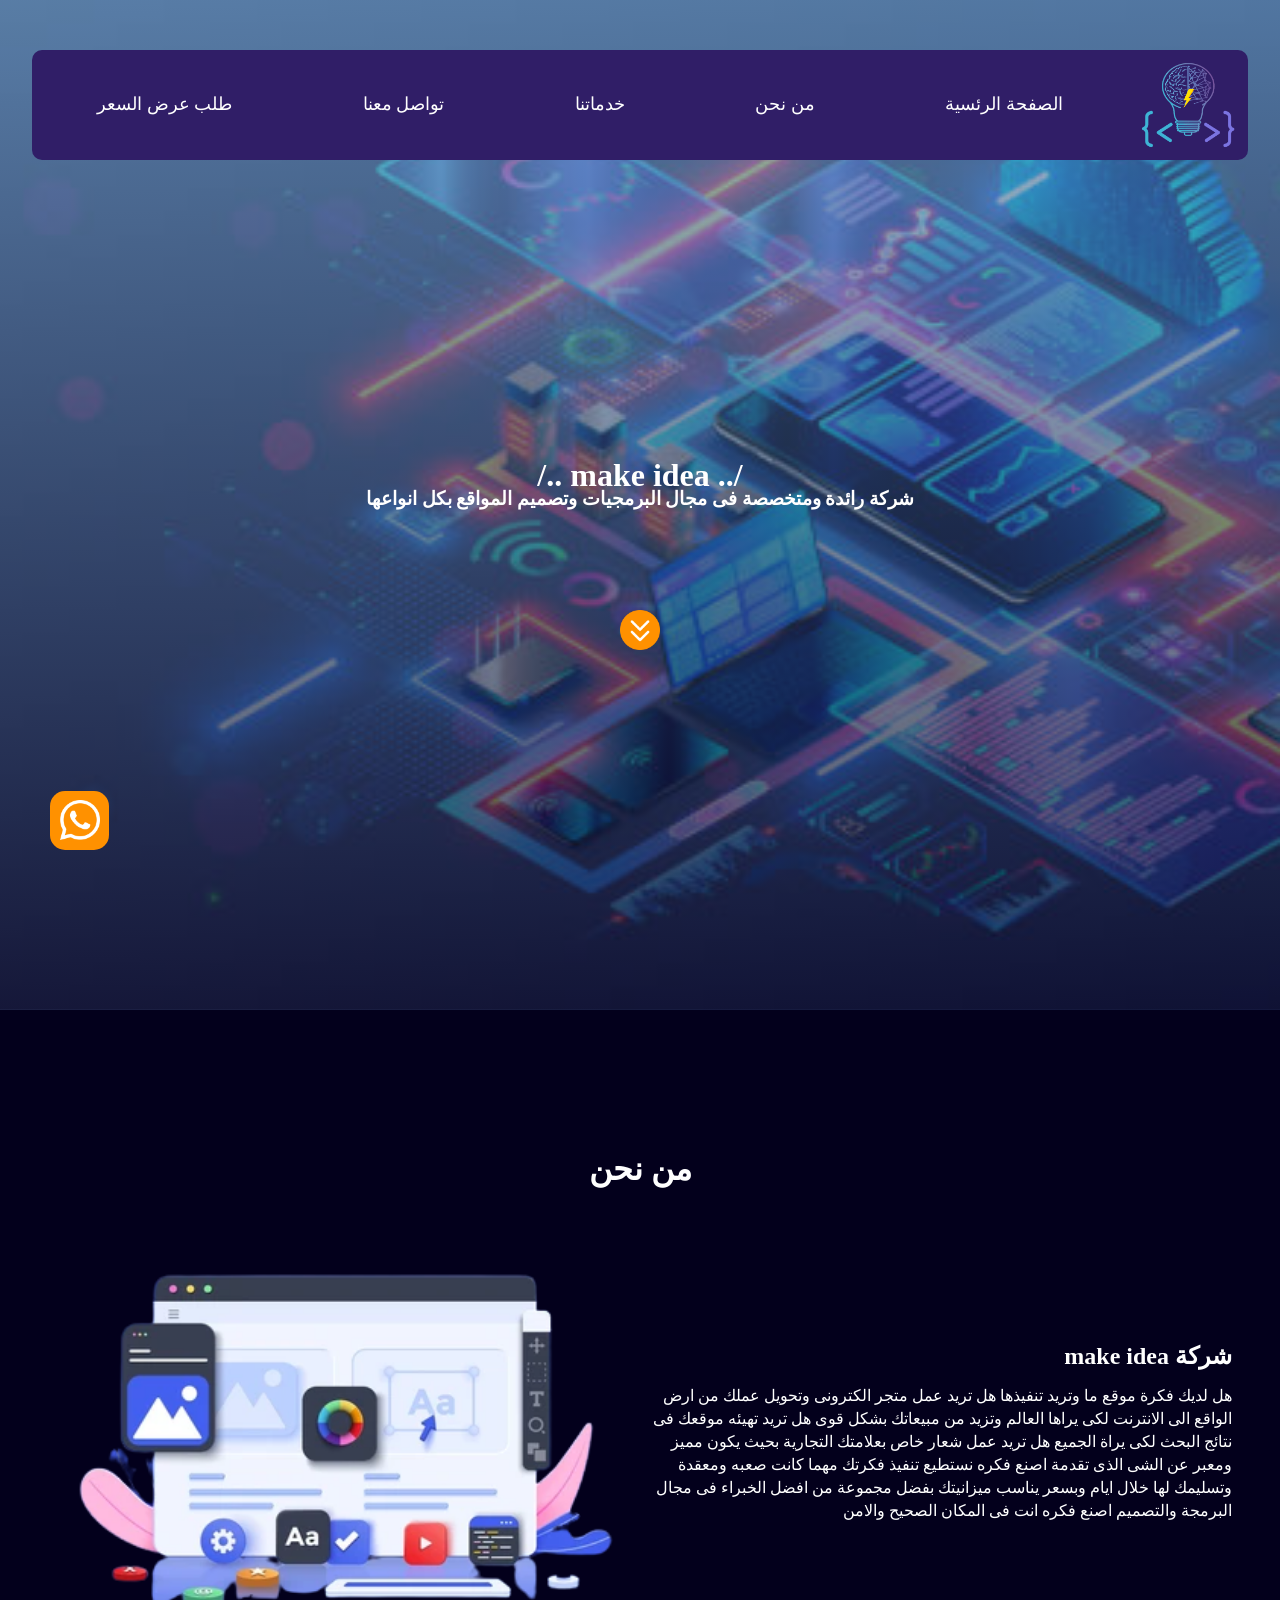
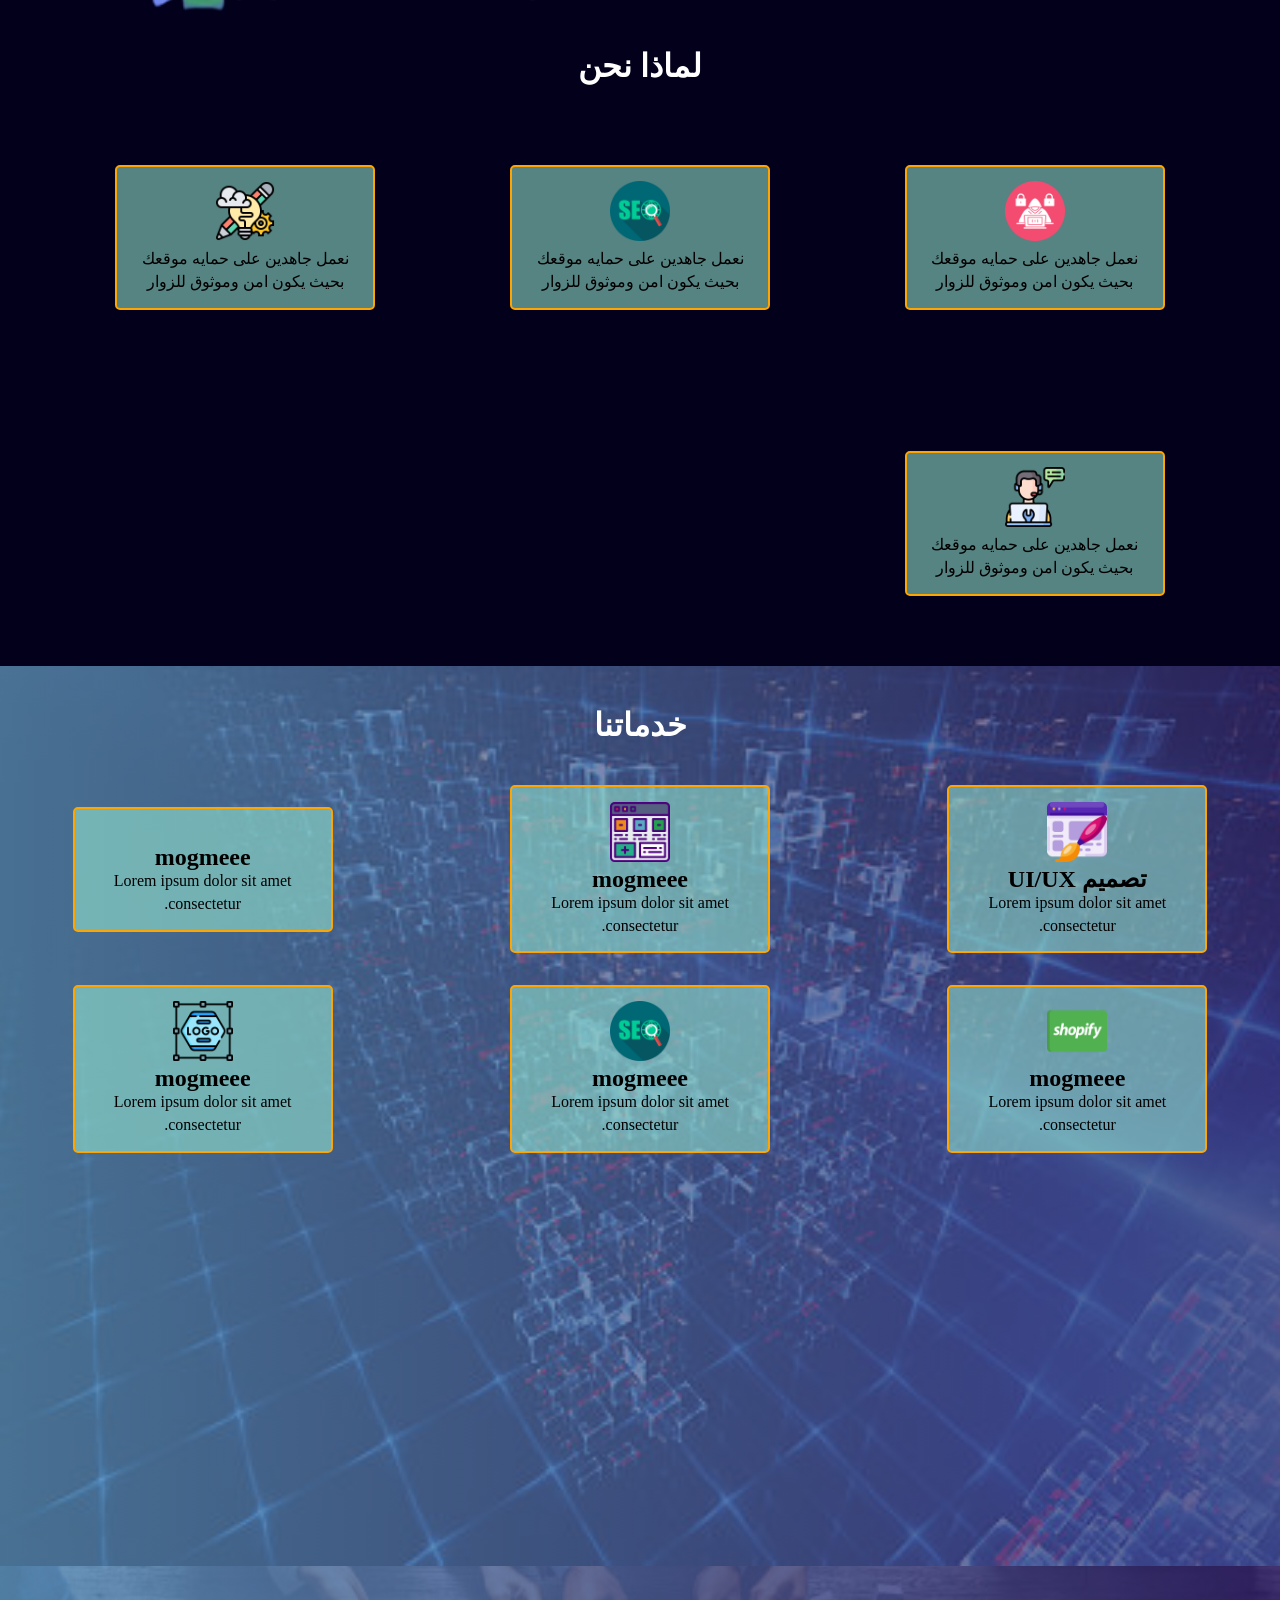
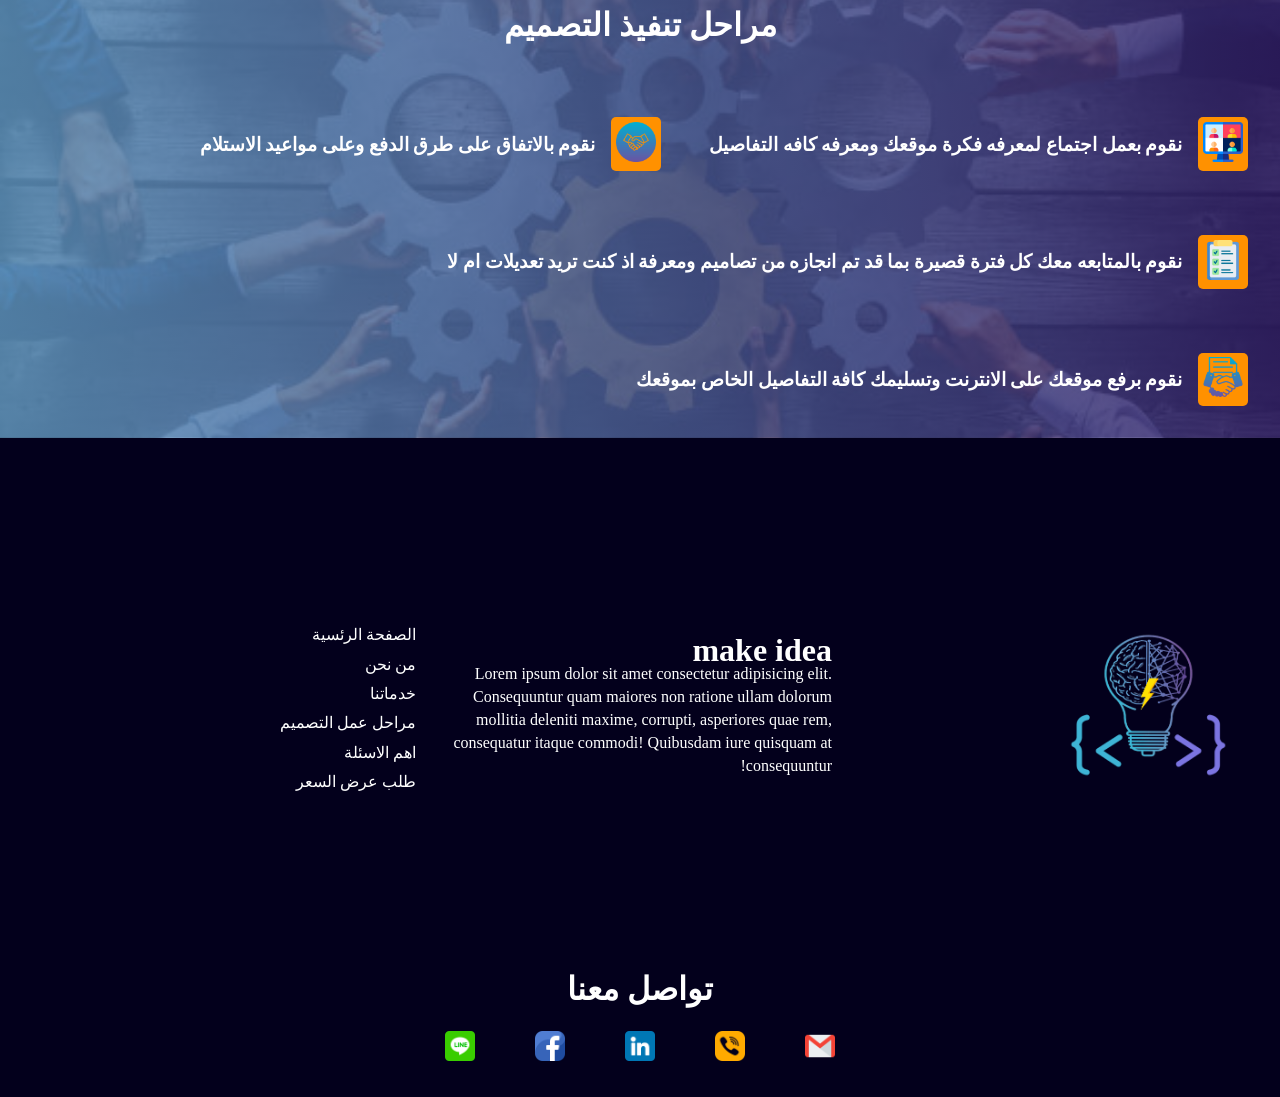
==== commit 6279de63: "end my site" ====
--- a/index.html
+++ b/index.html
@@ -6,13 +6,13 @@
     <meta name="viewport" content="width=device-width, initial-scale=1.0">
     <link rel="stylesheet" href="style/main.css">
     <script defer src="script/main.js"></script>
-
     <!-- animation libbery -->
     <link rel="stylesheet" href="wow-js/animate.css">
 
     <title>MAKE IDEA</title>
 </head>
 <body dir="rtl">
+    
     <!-- header -->
     <header>
         <nav class="nav wow fadeInDown">
@@ -21,11 +21,10 @@
                 <div class="bar"><img style="width:40px; height:auto;" src="images/icon/menu.png" alt="botton"></div>
             </div>
             <ul>
-                <li><a href="#">الصفحة الرئسية</a></li>
-                <li><a href="#">من نحن</a></li>
-                <li><a href="#">خدماتنا</a></li>
-                <li><a href="#">مراحل عمل التصميم</a></li>
-                <li><a href="#">اهم الاسئلة</a></li>
+                <li><a href="index.html">الصفحة الرئسية</a></li>
+                <li><a href="who-are-we.html">من نحن</a></li>
+                <li><a href="our_service.html">خدماتنا</a></li>
+                <li><a href="desing_stage.html">تواصل معنا</a></li>
                 <li><a href="#">طلب عرض السعر</a></li>
             </ul>
         </nav>
@@ -122,8 +121,6 @@
         </div>
     </section>
 
-
-
     <!-- desing stage -->
     <section class="desing_stage">
         <h1 class="tittle">مراحل تنفيذ التصميم</h1>
@@ -146,17 +143,17 @@
             </div>
         </div>
     </section>
-
+    <!-- footer -->
     <footer>
         <div class="up-footer">
-            <div class="logo wow slideInRight" data-wow-delay="1s" >
+            <div class="logo wow slideInRight" data-wow-delay="1.4s" >
                 <img src="images/logo/main_logo.png" alt="logo" >
             </div>
-            <div class="article wow slideInRight" data-wow-delay="2s" >
+            <div class="article wow slideInRight" data-wow-delay="1.8s" >
                 <h1>make idea</h1>
                 <p>Lorem ipsum dolor sit amet consectetur adipisicing elit. Consequuntur quam maiores non ratione ullam dolorum mollitia deleniti maxime, corrupti, asperiores quae rem, consequatur itaque commodi! Quibusdam iure quisquam at consequuntur!</p>
             </div>
-            <div class="menu wow slideInRight" data-wow-delay="3s">
+            <div class="menu wow slideInRight" data-wow-delay="2.2s">
                 <ul>
                     <li><a href="#">الصفحة الرئسية</a></li>
                     <li><a href="#">من نحن</a></li>
@@ -166,17 +163,25 @@
                     <li><a href="#">طلب عرض السعر</a></li>
                 </ul>
             </div>
-            <div class="menu infromation wow slideInRight" data-wow-delay="4.6s">
-                <h1>وسائل التواصل</h1>
+        </div>
+            <div class="infromation">
+                <h1 style="text-align:center;">تواصل معنا</h1>
                 <ul>
-                    <li><a href="#">الصفحة الرئسية</a></li>
-                    <li><a href="#">من نحن</a></li>
+                    <li><a href="mailto:make00idea@gamil.com"><img src="images/icon/gmail.png" alt=""></a></li>
+                    <li><a href="tel:+201558891042"><img src="images/icon/phone.png" alt=""></a></li>
+                    <li><a href="https://www.linkedin.com/in/make-idea-7b686a264/"><img src="images/icon/linkedin.png" alt=""></a></li>
+                    <li><a href="https://www.facebook.com/profile.php?id=100089985401535&mibextid=ZbWKwL"><img src="images/icon/facebook.png" alt=""></a></li>
+                    <li><a href="https://line.me/ti/p/XaoXOkSfN7"><img src="images/icon/line.png" alt=""></a></li>
                 </ul>
             </div>
-            
-        </div>
-        
     </footer>
+    
+    <!-- numbers to contact -->
+    <div class="numbers_to_contact">
+        <a href="https://wa.me/message/4TE6ZJZ54AW6J1" class="whatsapp">
+            <img src="images/icon/whatsapp.png" alt="whatsapp">
+        </a>
+    </div>
 </body>
 <script src="wow-js/wow.min.js"></script>
     <script>
--- a/style/main.css
+++ b/style/main.css
@@ -276,6 +276,45 @@
 }
 footer .up-footer .logo img {
   width: 200px;
+  height: auto;
+}
+footer .infromation {
+  margin: auto;
+}
+footer .infromation ul {
+  display: -webkit-box;
+  display: -ms-flexbox;
+  display: flex;
+  -webkit-box-pack: center;
+      -ms-flex-pack: center;
+          justify-content: center;
+}
+footer .infromation ul li {
+  margin: 30px;
+}
+footer .infromation a img {
+  width: 30px;
+  height: auto;
+}
+
+.numbers_to_contact {
+  position: fixed;
+  bottom: 50px;
+  left: 50px;
+}
+.numbers_to_contact a {
+  background-color: #ff9100;
+  padding: 0.6rem;
+  display: -webkit-box;
+  display: -ms-flexbox;
+  display: flex;
+  -webkit-box-align: center;
+      -ms-flex-align: center;
+          align-items: center;
+  border-radius: 15px;
+}
+.numbers_to_contact a img {
+  width: 40px;
   height: auto;
 }
 
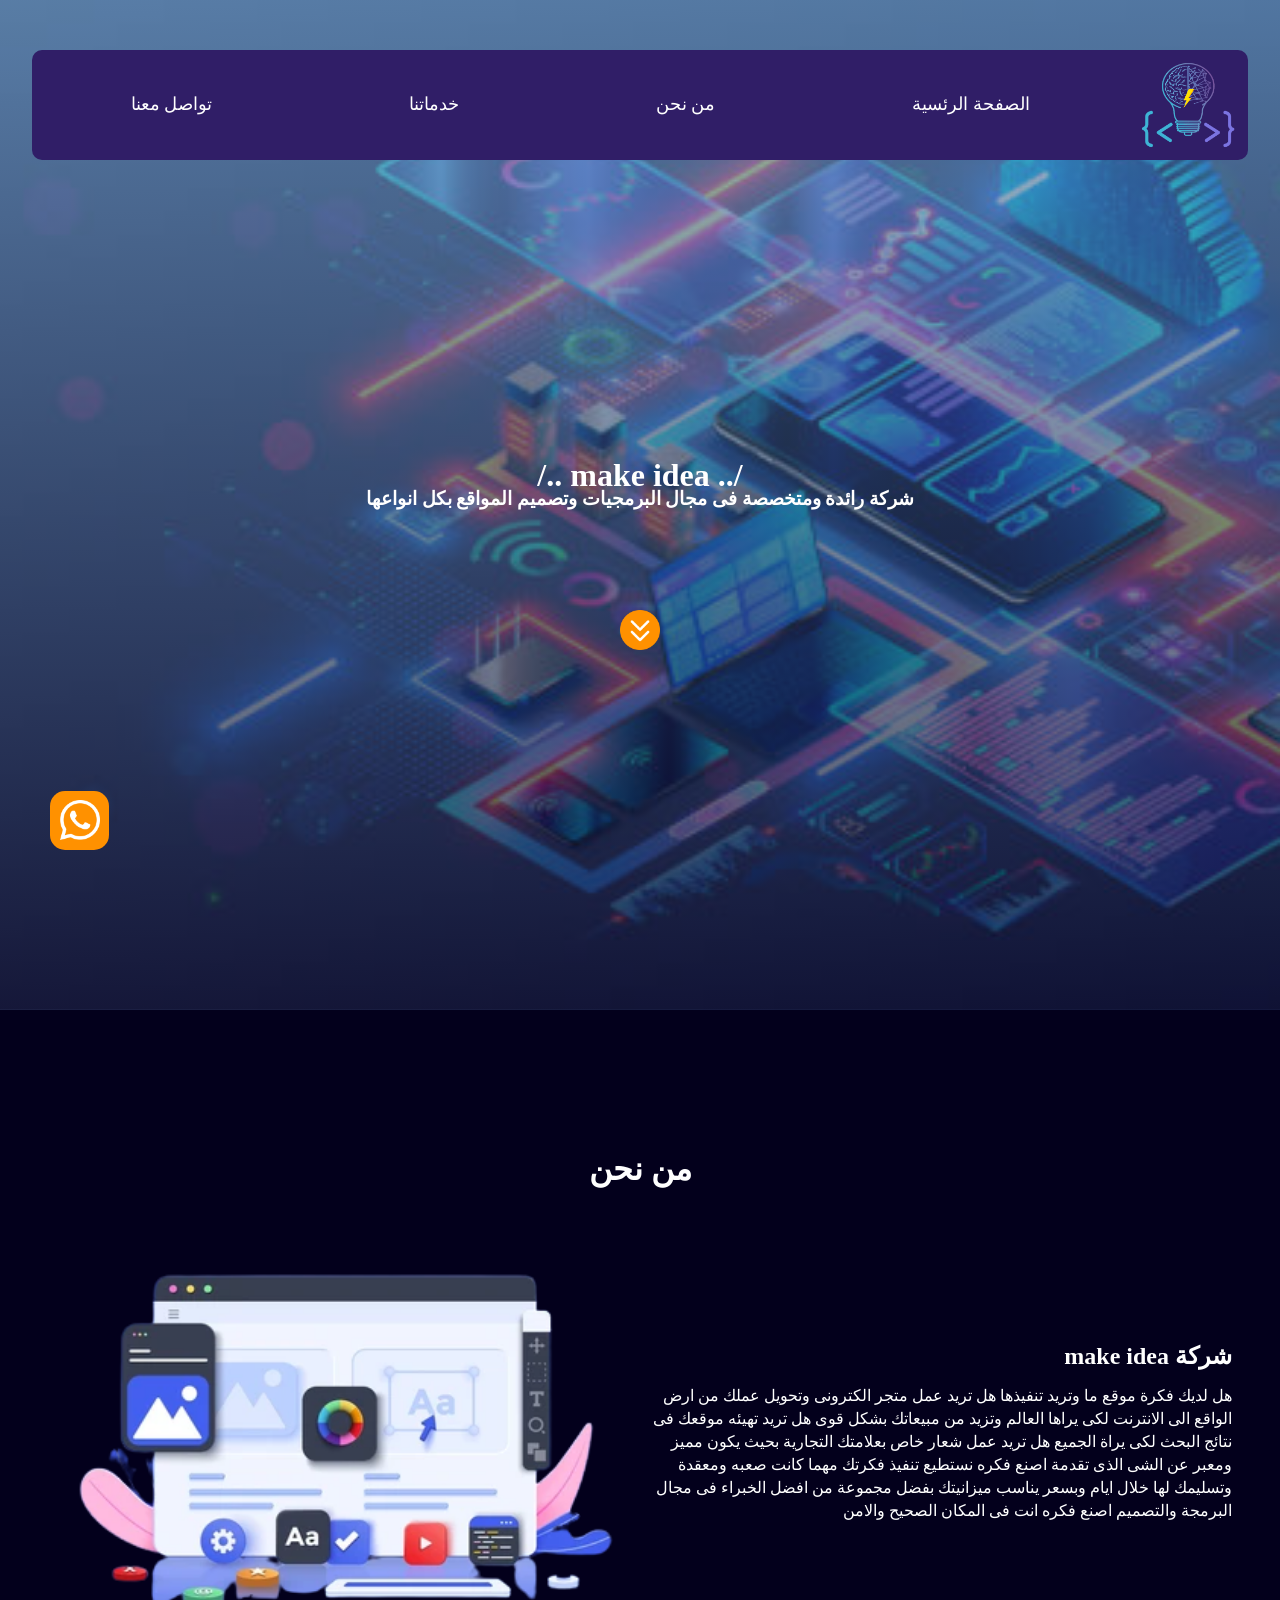
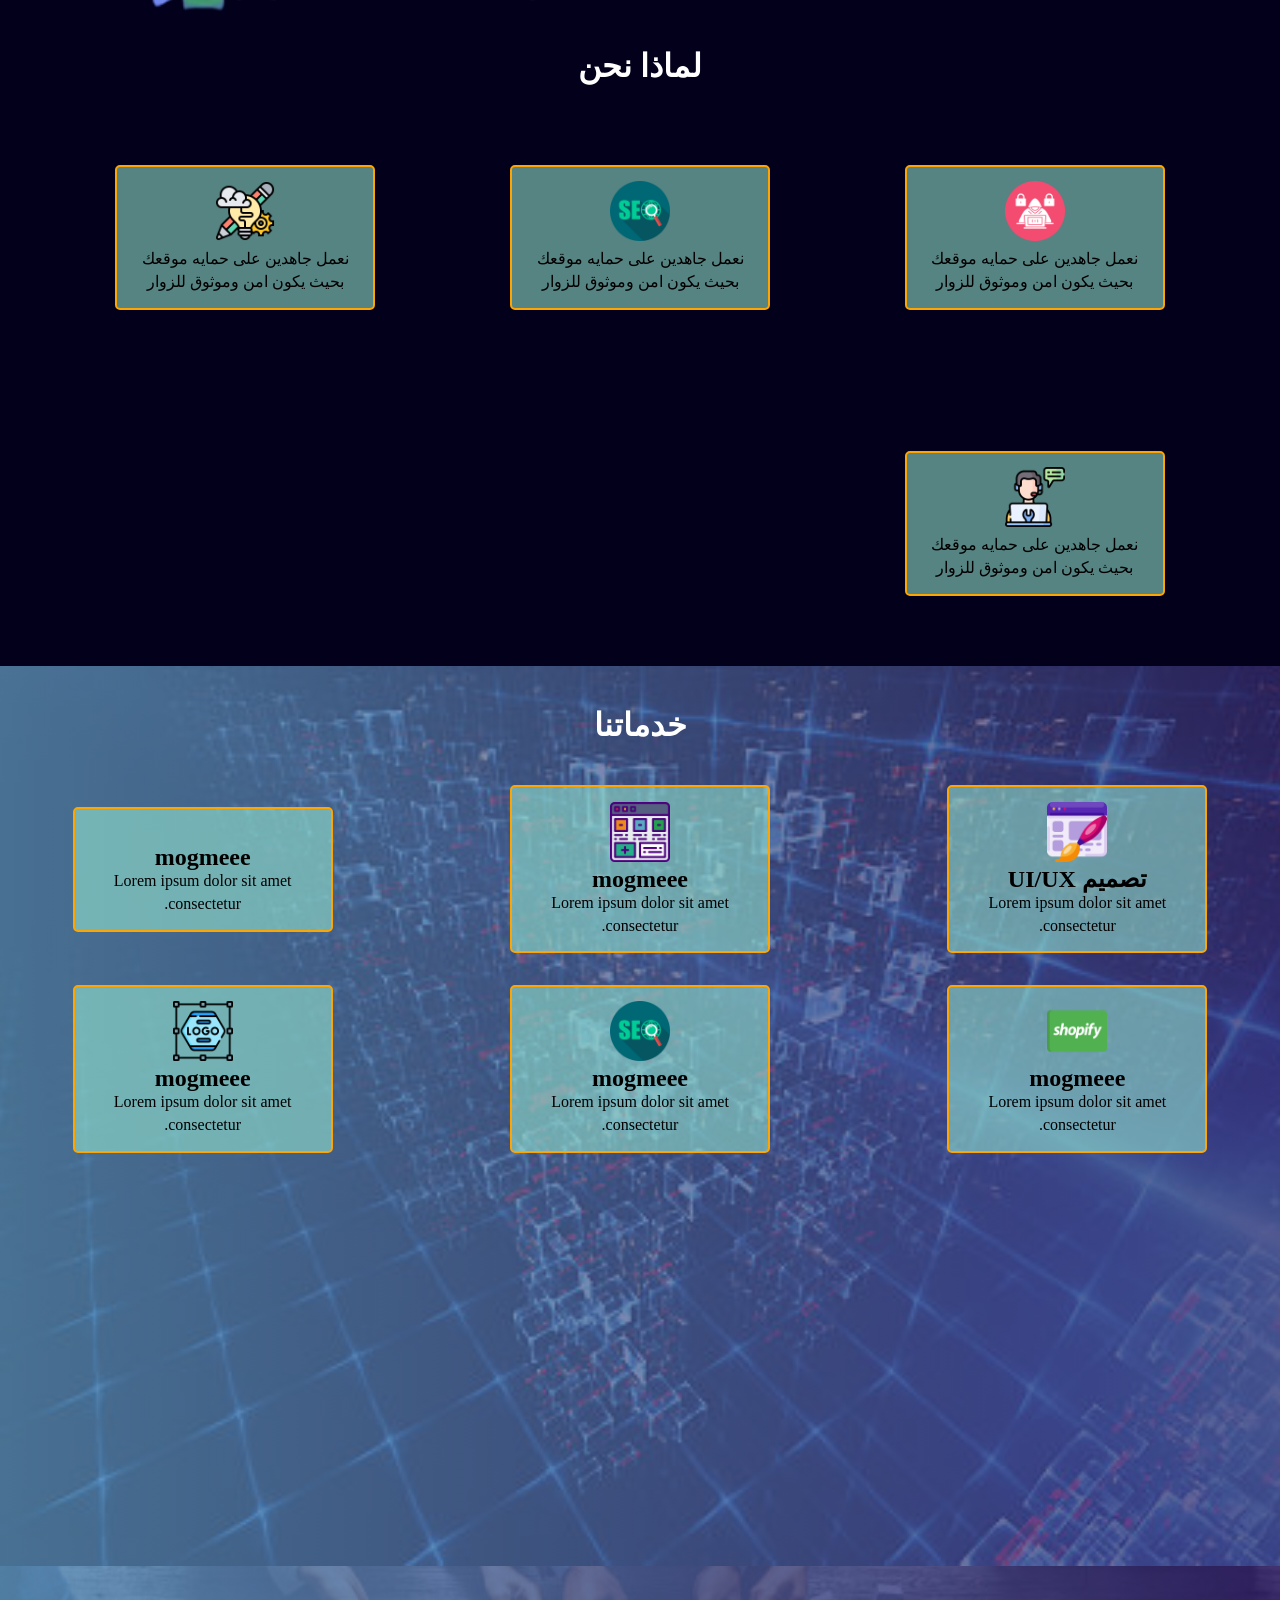
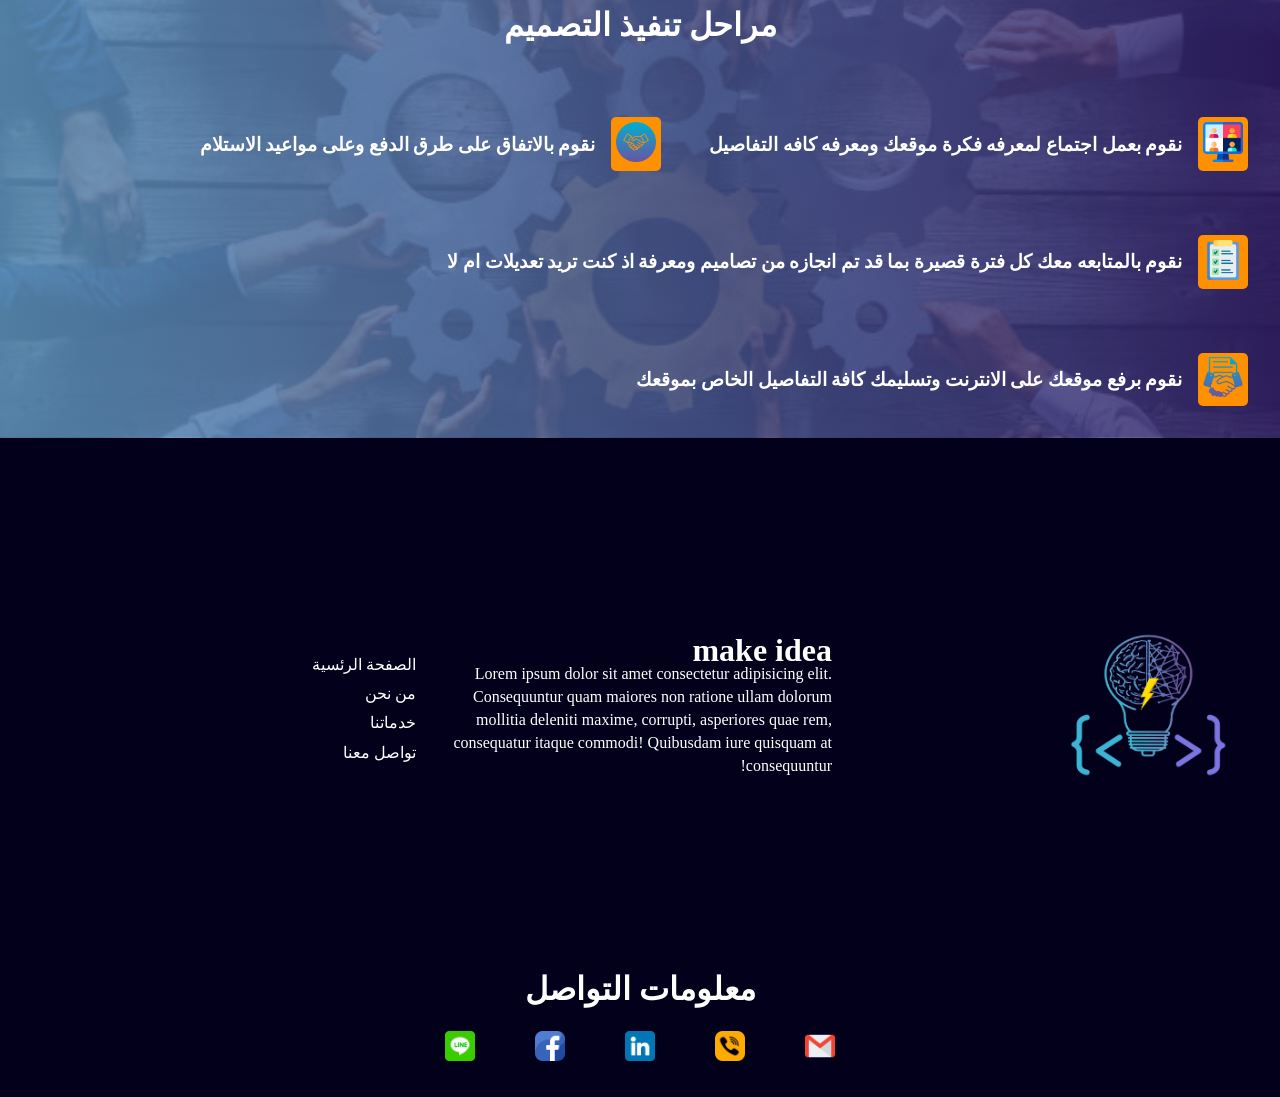
==== commit 02153cd6: "add contact with us" ====
--- a/index.html
+++ b/index.html
@@ -4,11 +4,13 @@
     <meta charset="UTF-8">
     <meta http-equiv="X-UA-Compatible" content="IE=edge">
     <meta name="viewport" content="width=device-width, initial-scale=1.0">
+    <link rel="icon" type="image/png"  href="images/logo/main_logo.png">
+    
+    <!-- style css && JS -->
     <link rel="stylesheet" href="style/main.css">
     <script defer src="script/main.js"></script>
     <!-- animation libbery -->
     <link rel="stylesheet" href="wow-js/animate.css">
-
     <title>MAKE IDEA</title>
 </head>
 <body dir="rtl">
@@ -24,8 +26,7 @@
                 <li><a href="index.html">الصفحة الرئسية</a></li>
                 <li><a href="who-are-we.html">من نحن</a></li>
                 <li><a href="our_service.html">خدماتنا</a></li>
-                <li><a href="desing_stage.html">تواصل معنا</a></li>
-                <li><a href="#">طلب عرض السعر</a></li>
+                <li><a href="contact_with_us.html">تواصل معنا</a></li>
             </ul>
         </nav>
         <div class="up_header">
@@ -155,17 +156,15 @@
             </div>
             <div class="menu wow slideInRight" data-wow-delay="2.2s">
                 <ul>
-                    <li><a href="#">الصفحة الرئسية</a></li>
-                    <li><a href="#">من نحن</a></li>
-                    <li><a href="#">خدماتنا</a></li>
-                    <li><a href="#">مراحل عمل التصميم</a></li>
-                    <li><a href="#">اهم الاسئلة</a></li>
-                    <li><a href="#">طلب عرض السعر</a></li>
+                    <li><a href="index.html">الصفحة الرئسية</a></li>
+                    <li><a href="who-are-we.html">من نحن</a></li>
+                    <li><a href="our_service.html">خدماتنا</a></li>
+                    <li><a href="contact_with_us.html">تواصل معنا</a></li>
                 </ul>
             </div>
         </div>
             <div class="infromation">
-                <h1 style="text-align:center;">تواصل معنا</h1>
+                <h1 style="text-align:center;">معلومات التواصل</h1>
                 <ul>
                     <li><a href="mailto:make00idea@gamil.com"><img src="images/icon/gmail.png" alt=""></a></li>
                     <li><a href="tel:+201558891042"><img src="images/icon/phone.png" alt=""></a></li>
--- a/style/main.css
+++ b/style/main.css
@@ -34,6 +34,44 @@
   text-align: center;
   padding: 3rem 0rem;
   font-size: 2rem;
+}
+
+.contact-with-us {
+  display: -webkit-box;
+  display: -ms-flexbox;
+  display: flex;
+  -webkit-box-pack: center;
+      -ms-flex-pack: center;
+          justify-content: center;
+  -webkit-box-align: center;
+      -ms-flex-align: center;
+          align-items: center;
+  background-color: #301E67;
+  height: 120vh;
+}
+.contact-with-us form {
+  display: -webkit-box;
+  display: -ms-flexbox;
+  display: flex;
+  -webkit-box-orient: vertical;
+  -webkit-box-direction: normal;
+      -ms-flex-direction: column;
+          flex-direction: column;
+  min-width: 50%;
+  max-width: 90%;
+}
+.contact-with-us form input, .contact-with-us form textarea {
+  color: #000;
+  height: 40px;
+  margin: 0.3rem;
+  padding: 0rem 1rem;
+  font-size: 1.5rem;
+  outline: none;
+  border-radius: 5px;
+}
+.contact-with-us form textarea {
+  height: 400px;
+  padding: 1rem;
 }
 
 header {
